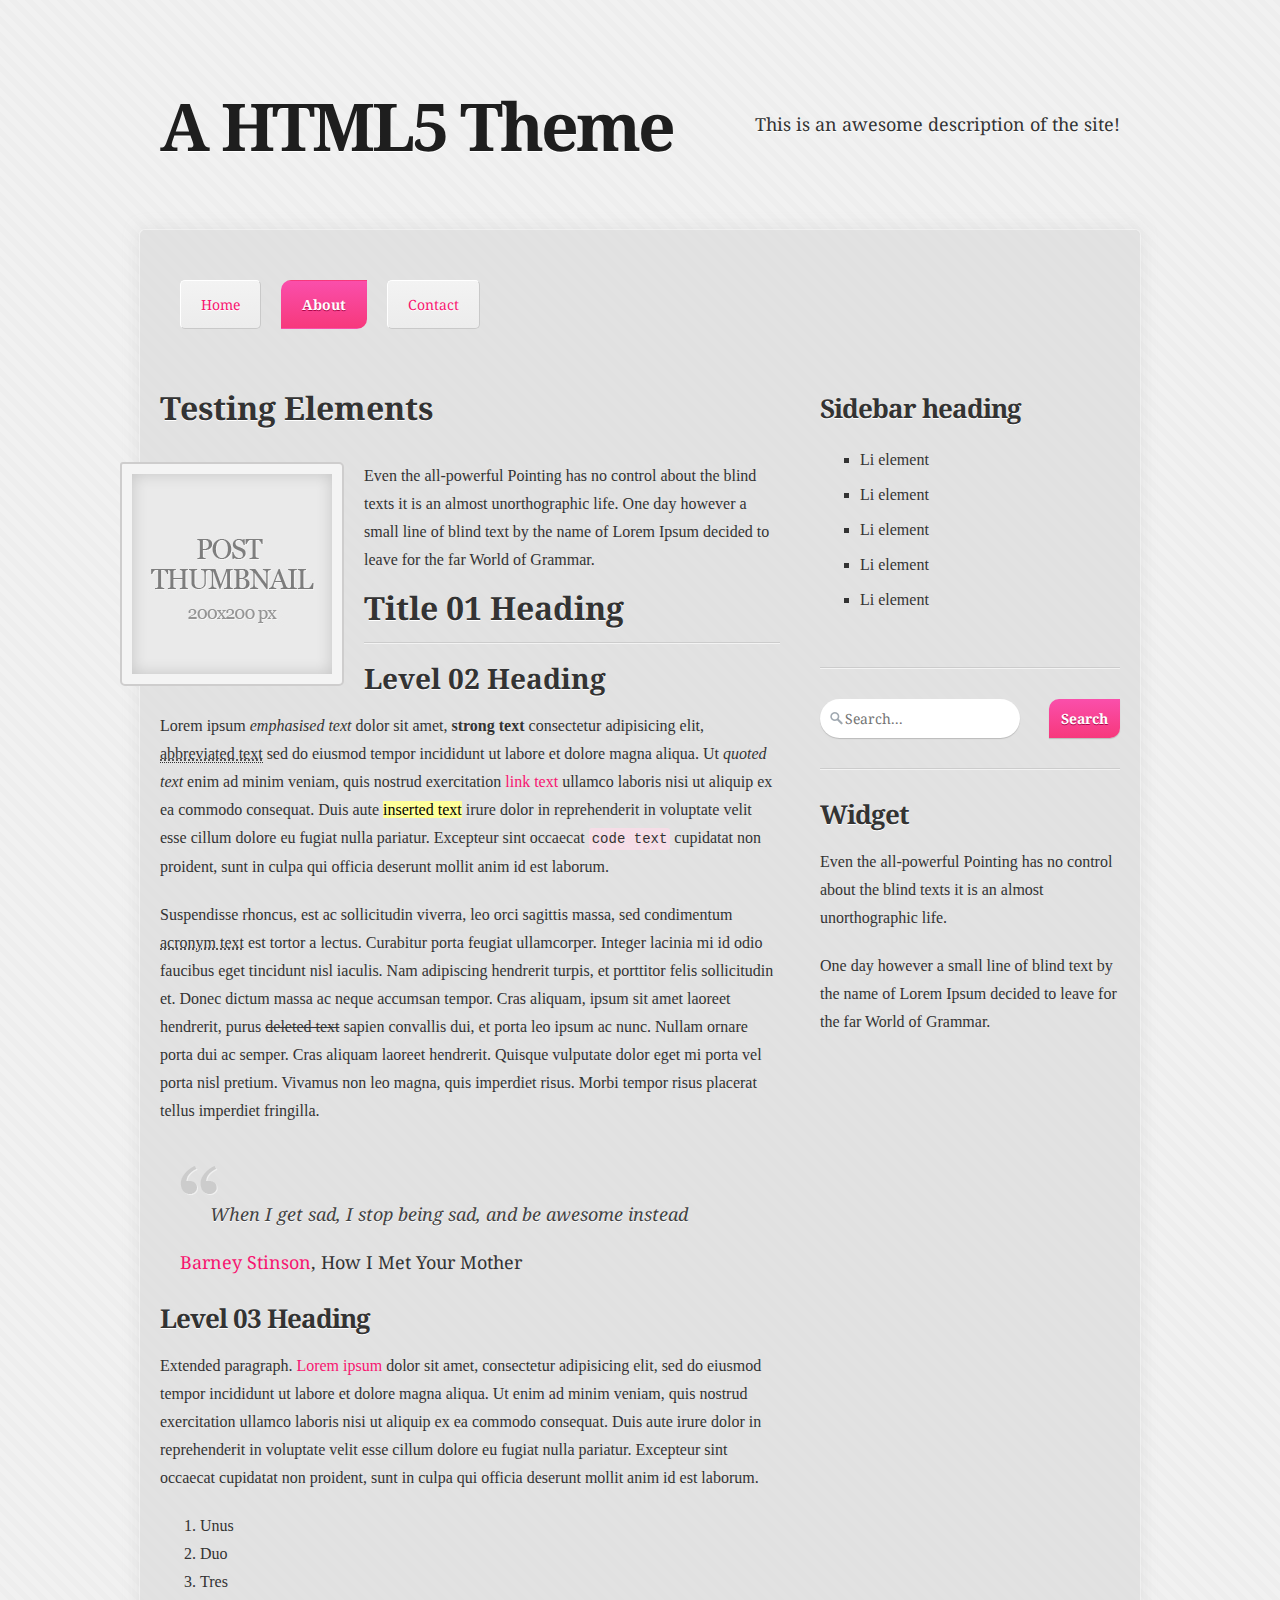
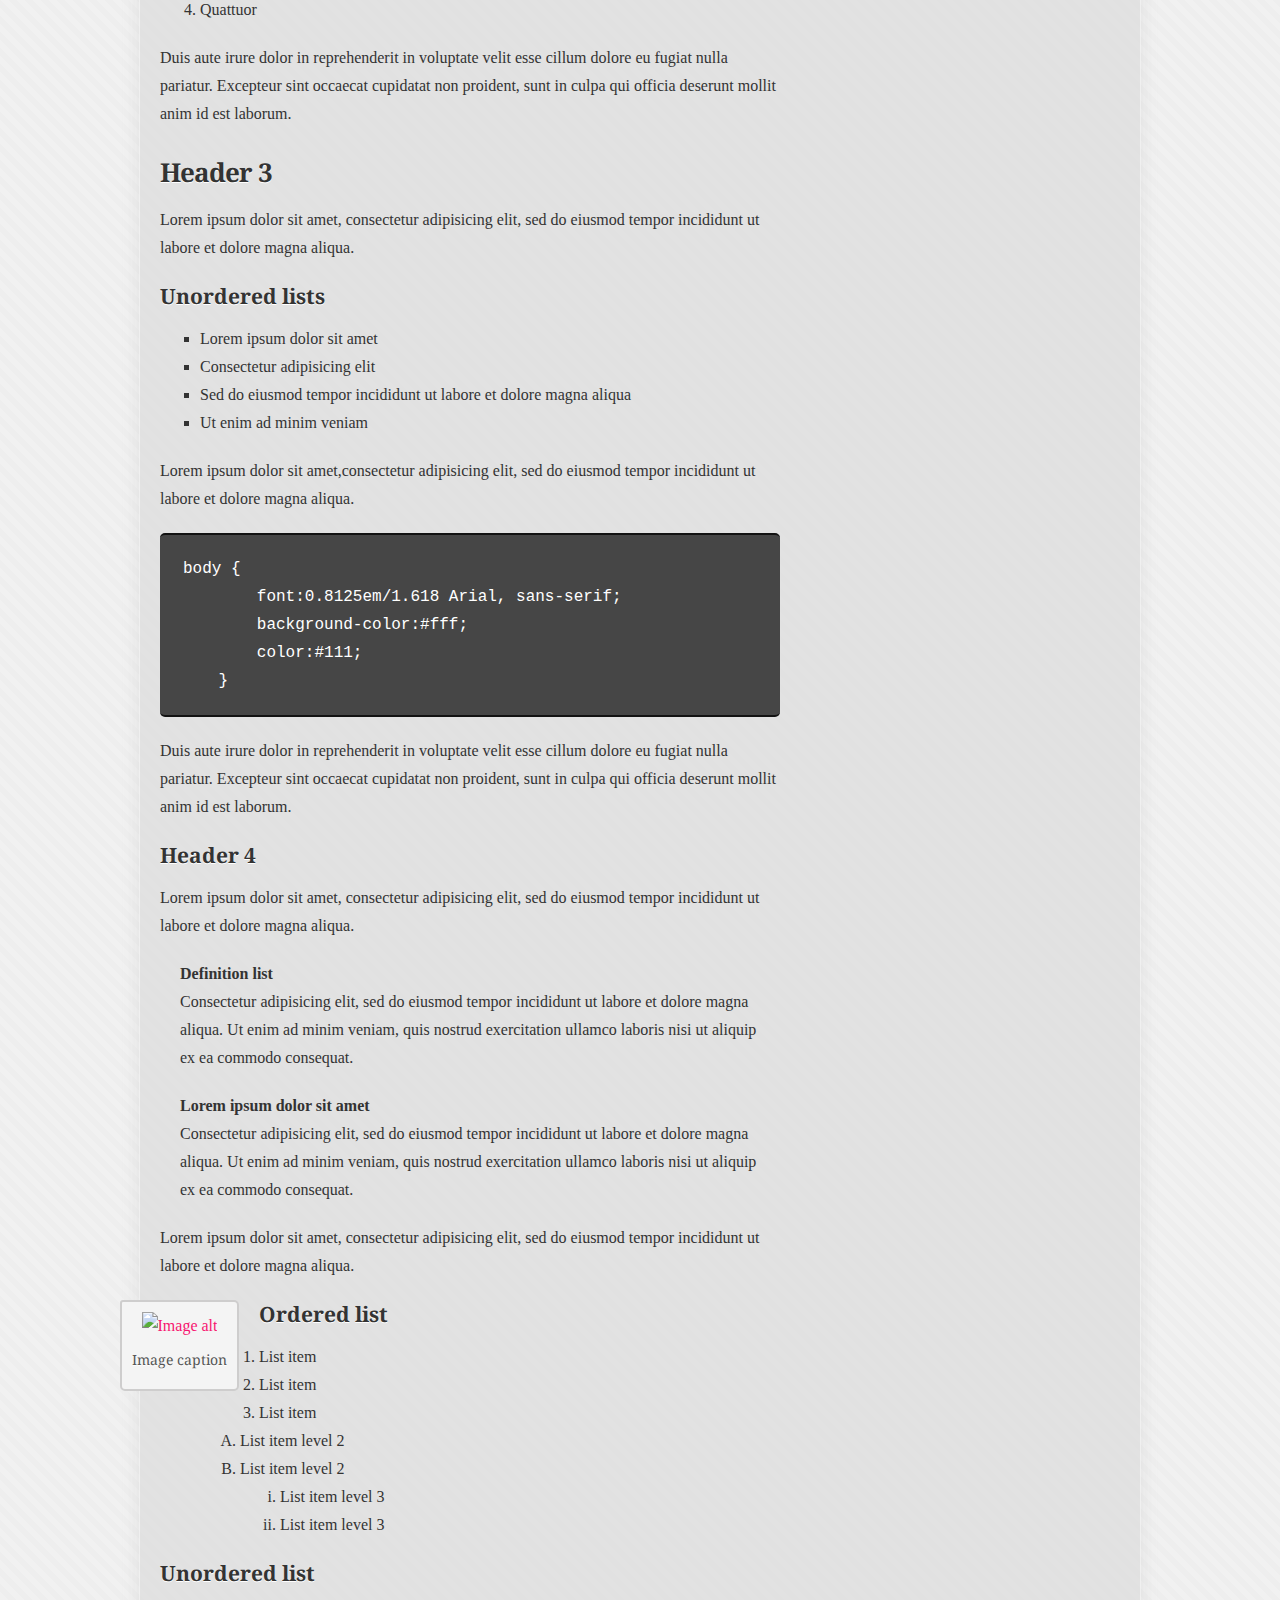
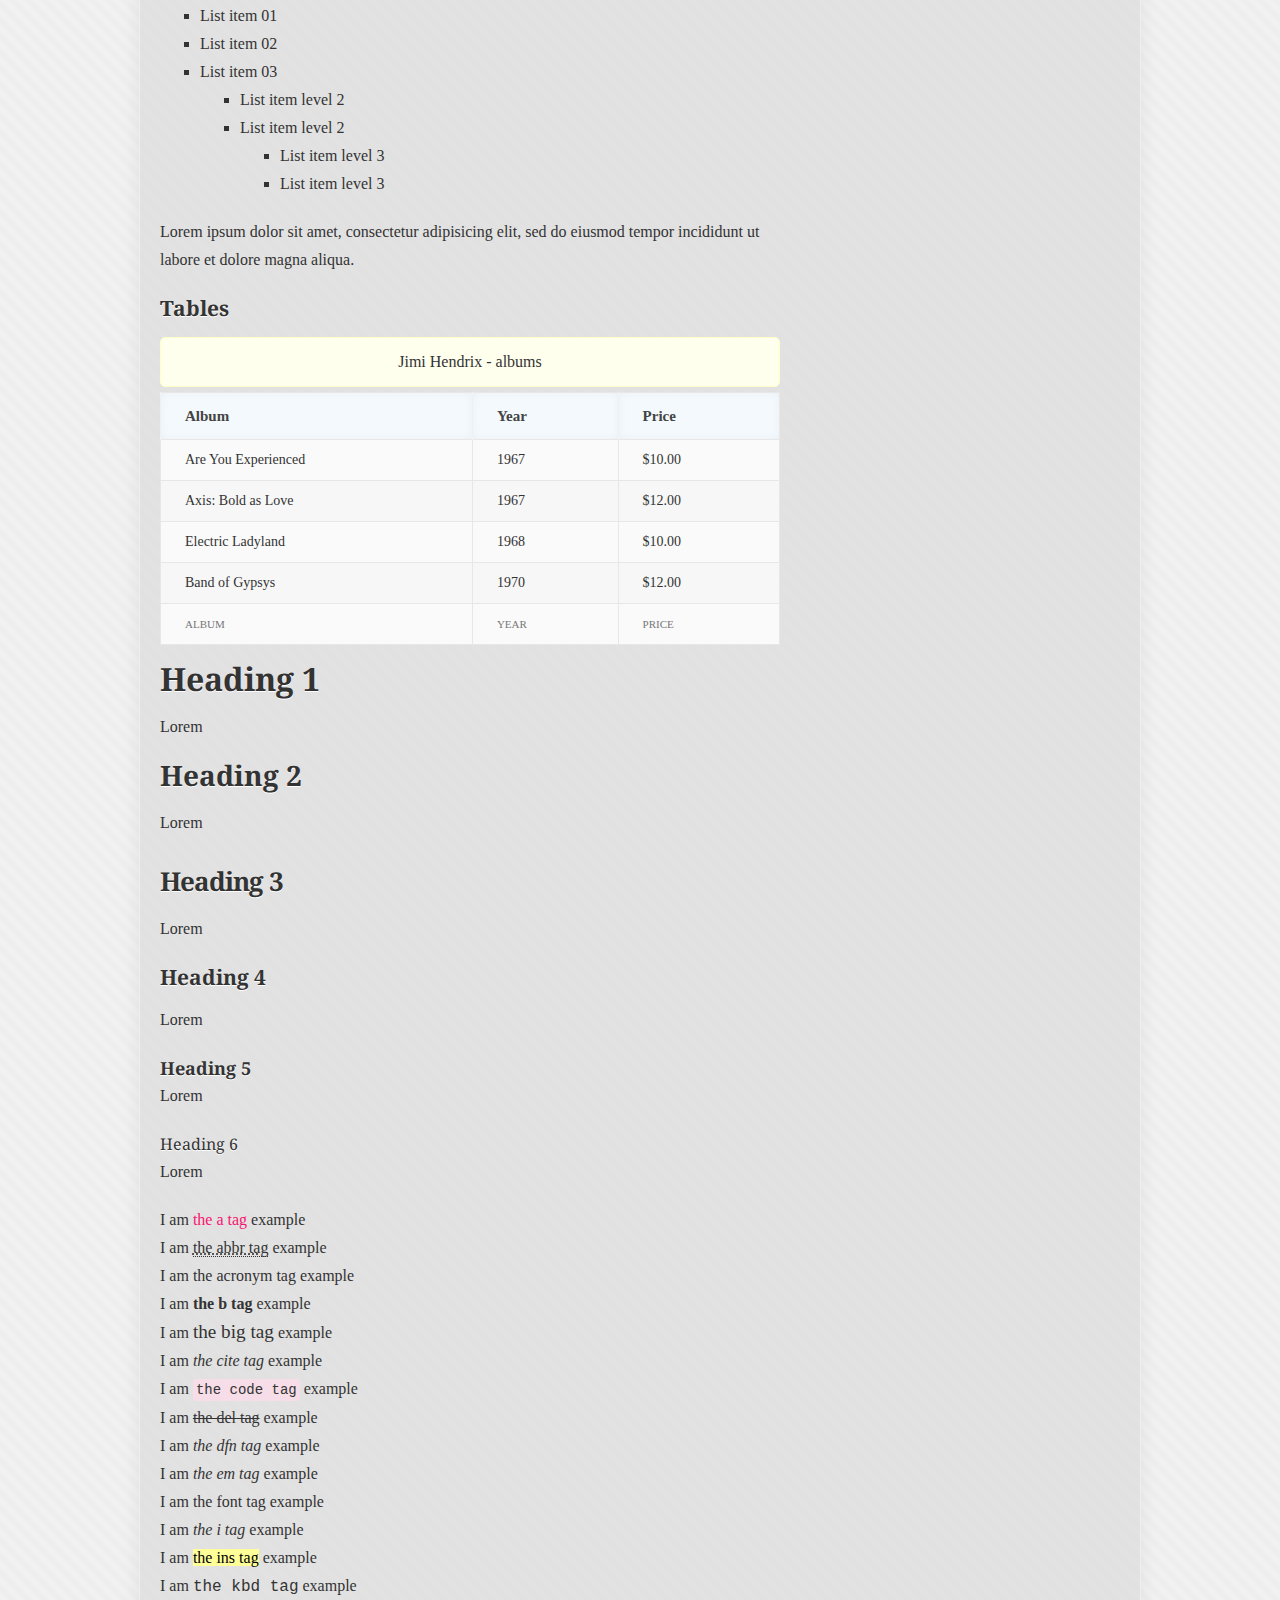
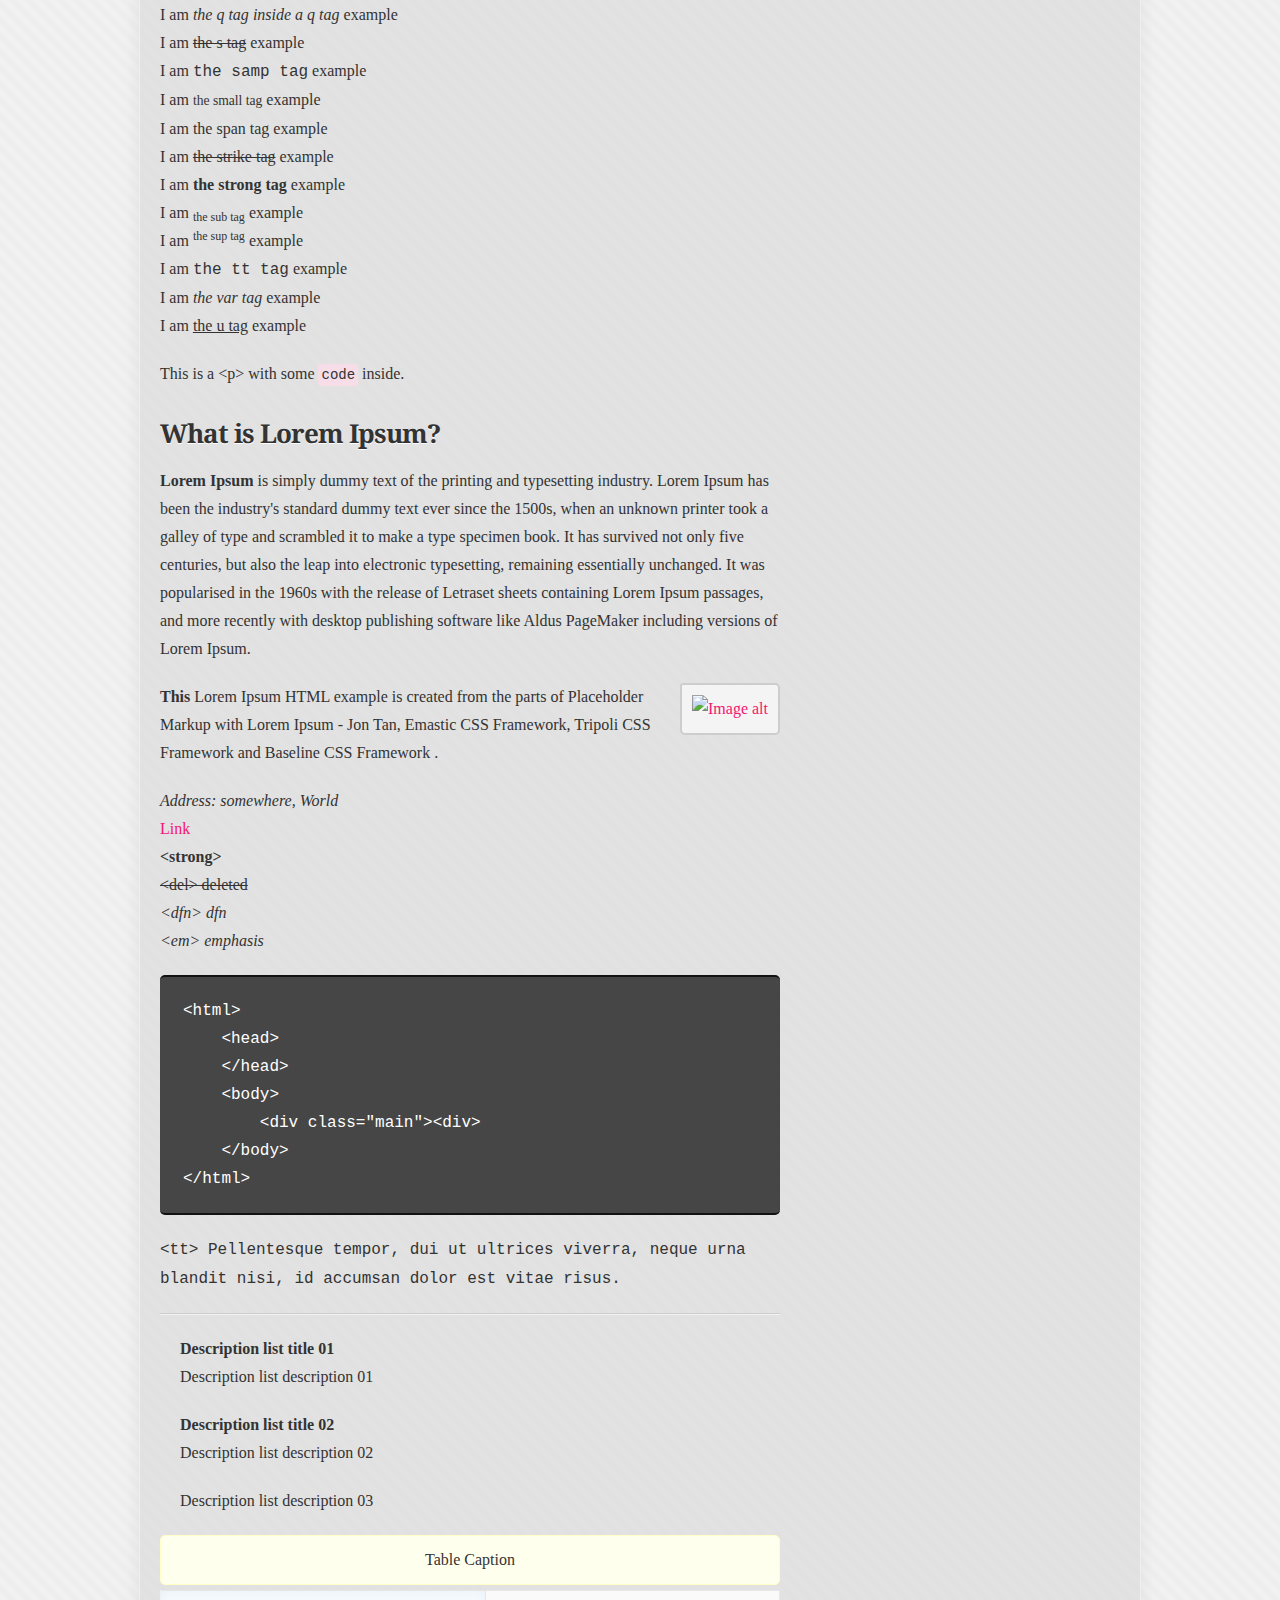
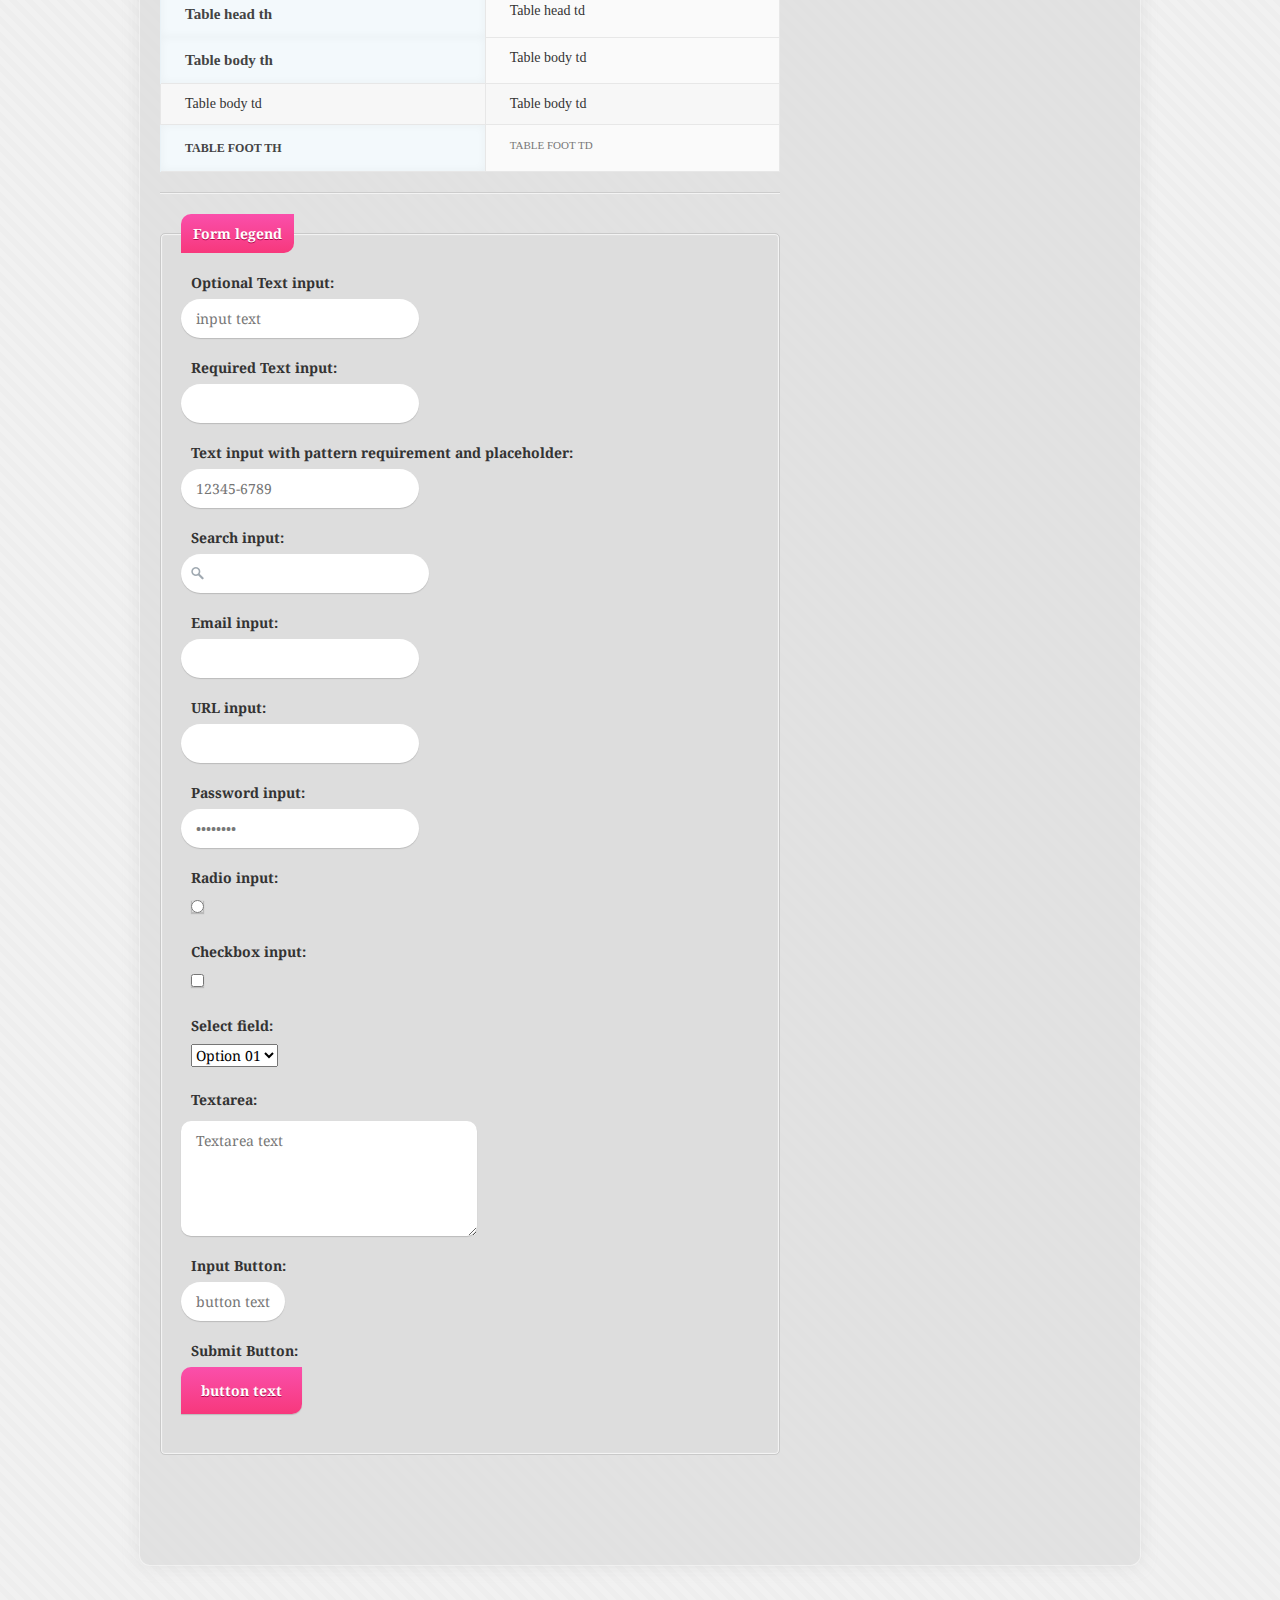
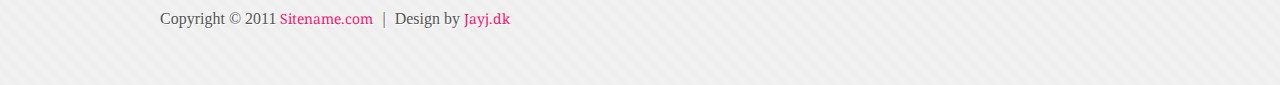
==== plonetheme/html5_hotpink/static/about.html @ 8f5b2c43 "adding actual theme and its configure.zcml registration" ====
<!doctype html>
<!--[if lt IE 7]> <html class="no-js ie6" lang="en"> <![endif]-->
<!--[if IE 7]>    <html class="no-js ie7" lang="en"> <![endif]-->
<!--[if IE 8]>    <html class="no-js ie8" lang="en"> <![endif]-->
<!--[if gt IE 8]><!--> <html class="no-js" lang="en"> <!--<![endif]-->
<head>

    <meta charset="utf-8" />

    <!-- Always force latest IE rendering engine (even in intranet) & Chrome Frame -->
    <meta http-equiv="X-UA-Compatible" content="IE=edge,chrome=1" />

    <title></title>

    <meta name="description" content="" />
    
     <!-- Mobile viewport optimized: j.mp/bplateviewport -->
 	<meta name="viewport" content="width=device-width, initial-scale=1.0" />
    
    <link href="style.css" rel="stylesheet" />
    <link href="http://fonts.googleapis.com/css?family=Droid+Serif:regular,bold" rel="stylesheet" /> <!-- Load Droid Serif from Google Fonts -->
    
    <!-- All JavaScript at the bottom, except for Modernizr and Respond.
    	Modernizr enables HTML5 elements & feature detects; Respond is a polyfill for min/max-width CSS3 Media Queries -->
    <script src="js/modernizr-1.7.min.js"></script>
    <script src="js/respond.min.js"></script>
</head>

<body>

<div id="wrapper">

    <header id="header" class="clearfix" role="banner">
    
        <hgroup>
            <h1 id="site-title"><a href="index.html">A HTML5 Theme</a></h1>
            <h2 id="site-description">This is an awesome description of the site!</h2>
        </hgroup>
    
    </header> <!-- #header -->

<div id="main" class="clearfix">
    
	<!-- Navigation -->
    <nav id="menu" class="clearfix" role="navigation">
        <ul> 
            <li><a href="index.html">Home</a></li>
            <li class="current">
                <a href="about.html">About</a>
                <ul>
                    <li><a href="#">Subpage</a></li>
                    <li><a href="#">Subpage 2</a></li>
                </ul>
            </li>
            <li><a href="contact.html">Contact</a></li>
        </ul>
    </nav> <!-- #nav -->
    
    <!-- Show a "Please Upgrade" box to both IE7 and IE6 users (Edit to IE 6 if you just want to show it to IE6 users) - jQuery will load the content from js/ie.html into the div -->
    
    <!--[if lte IE 7]>
        <div class="ie warning"></div>
    <![endif]-->
    
    <div id="content" role="main">
    
        <article class="post">
        
            <h1 class="entry-title">Testing Elements</h1>
            
            <figure>
                <a href="#"><img src="images/thumbnail.jpg" alt="Post thumbnail" class="thumbnail alignleft" /></a>
            </figure>
            
            
            <div class="entry-content">
                <p>
                	Even the all-powerful Pointing has no control about the blind texts it is an almost unorthographic life.
                	One day however a small line of blind text by the name of Lorem Ipsum decided to leave for the far World of Grammar. 
                </p>
                
                <h1>Title 01 Heading</h1>
                
                <hr />
                
                <h2>Level 02 Heading</h2>
                
                <p>
                	Lorem ipsum <em>emphasised text</em> dolor sit amet, <strong>strong text</strong> 
                    consectetur adipisicing elit, <abbr title="">abbreviated text</abbr> sed do eiusmod tempor 
                    incididunt ut labore et dolore magna aliqua. Ut 
                    <q>quoted text</q> enim ad minim veniam, quis nostrud exercitation <a href="/">link text</a> 
                    ullamco laboris nisi ut aliquip ex ea commodo consequat. Duis aute 
                    <ins>inserted text</ins> irure dolor in reprehenderit in voluptate velit esse cillum 
                    dolore eu fugiat nulla pariatur. Excepteur sint occaecat <code>code text</code> cupidatat 
                    non proident, sunt in culpa qui officia deserunt mollit anim id est laborum.
                </p>
                
                <p>
                	Suspendisse rhoncus, est ac sollicitudin viverra, leo orci sagittis massa, sed condimentum <acronym title="">acronym text</acronym> est tortor a lectus. Curabitur porta feugiat ullamcorper.
                    Integer lacinia mi id odio faucibus eget tincidunt nisl iaculis. Nam adipiscing hendrerit turpis, et porttitor felis sollicitudin et. Donec dictum massa ac neque accumsan tempor. 
                    Cras aliquam, ipsum sit amet laoreet hendrerit, purus <del>deleted text</del> sapien convallis dui, et porta leo ipsum ac nunc. 
                    Nullam ornare porta dui ac semper. Cras aliquam laoreet hendrerit. Quisque vulputate dolor eget mi porta vel porta nisl pretium. Vivamus non leo magna, quis imperdiet risus. 
                    Morbi tempor risus placerat tellus imperdiet fringilla. 
                </p>
                
                <blockquote>
                	<p>When I get sad, I stop being sad, and be awesome instead</p>
                </blockquote>
                
                <p><cite><a href="/">Barney Stinson</a></cite>, How I Met Your Mother</p>
                
                <h3>Level 03 Heading</h3>
                
                <p>Extended paragraph. <a href="">Lorem ipsum</a> dolor sit amet, consectetur adipisicing elit, sed do eiusmod 
                tempor incididunt ut labore et dolore magna aliqua. Ut enim ad minim veniam, quis nostrud 
                exercitation ullamco laboris nisi ut aliquip ex ea commodo consequat. Duis aute irure dolor in 
                reprehenderit in voluptate velit esse cillum dolore eu fugiat nulla pariatur. Excepteur sint 
                occaecat cupidatat non proident, sunt in culpa qui officia deserunt mollit anim id est laborum.</p>
                
                <ol>
                    <li>Unus</li>
                    <li>Duo</li>
                    <li>Tres</li>
                    <li>Quattuor</li>
                </ol>
                
                <p>Duis aute irure dolor in reprehenderit in voluptate velit esse cillum dolore eu fugiat nulla 
                pariatur. Excepteur sint occaecat cupidatat non proident, sunt in culpa qui officia deserunt mollit 
                anim id est laborum.</p>
                
                <h3>Header 3</h3>
                
                <p>Lorem ipsum dolor sit amet, consectetur adipisicing elit, sed do eiusmod tempor incididunt 
                ut labore et dolore magna aliqua.</p>
                
                <h4>Unordered lists</h4>
                
                <ul>
                    <li>Lorem ipsum dolor sit amet</li>
                    <li>Consectetur adipisicing elit</li>
                    <li>Sed do eiusmod tempor incididunt ut labore et dolore magna aliqua</li>
                    <li>Ut enim ad minim veniam</li>
                </ul>
                
                <p>Lorem ipsum dolor sit amet,consectetur adipisicing elit, sed do eiusmod tempor incididunt 
                ut labore et dolore magna aliqua.</p>
                
    <pre><code>body {
        font:0.8125em/1.618 Arial, sans-serif; 
        background-color:#fff;  
        color:#111;
    }</code></pre>
                
                <p>Duis aute irure dolor in reprehenderit in voluptate velit esse cillum dolore eu fugiat nulla 
                pariatur. Excepteur sint occaecat cupidatat non proident, sunt in culpa qui officia deserunt mollit 
                anim id est laborum.</p>
                
                <h4>Header 4</h4>
                
                <p>Lorem ipsum dolor sit amet, consectetur adipisicing elit, sed do eiusmod tempor incididunt 
                ut labore et dolore magna aliqua.</p>
                
                <dl>
                    <dt>Definition list</dt>
                    <dd>Consectetur adipisicing elit, sed do eiusmod tempor incididunt ut labore et dolore magna 
                    aliqua. Ut enim ad minim veniam, quis nostrud exercitation ullamco laboris nisi ut aliquip ex ea 
                    commodo consequat.</dd>
                    
                    <dt>Lorem ipsum dolor sit amet</dt>
                    <dd>Consectetur adipisicing elit, sed do eiusmod tempor incididunt ut labore et dolore magna 
                    aliqua. Ut enim ad minim veniam, quis nostrud exercitation ullamco laboris nisi ut aliquip ex ea 
                    commodo consequat.</dd> 
                </dl>
                
                <p>Lorem ipsum dolor sit amet, consectetur adipisicing elit, sed do eiusmod tempor incididunt 
                ut labore et dolore magna aliqua.</p>
                
                <figure>
                    <a href="http://i.imgur.com/I7DSo.jpg" title="Full size">
                    	<img src="http://i.imgur.com/I7DSo.jpg" alt="Image alt" width="635" />  
                    </a>
                    <figcaption>Image caption</figcaption>
                </figure>
                
                <h4>Ordered list</h4>
                
                <ol>
                    <li>List item</li>
                    <li>List item</li>
                    <li>List item
                      <ol>
                          <li>List item level 2</li>
                          <li>List item level 2
                            <ol>
                                <li>List item level 3</li>
                                <li>List item level 3</li>
                            </ol>
                          </li>
                      </ol>
                    </li>
                </ol>  
                         
                <h4>Unordered list</h4>
                
                <ul>
                    <li>List item 01</li>
                    <li>List item 02</li>
                    <li>List item 03
                        <ul>
                            <li>List item level 2</li>
                            <li>List item level 2
                                <ul>
                                    <li>List item level 3</li>
                                    <li>List item level 3</li>
                                </ul>
                            </li>
                        </ul>
                    </li>
                </ul>
                
                <p>Lorem ipsum dolor sit amet, consectetur adipisicing elit, sed do eiusmod tempor incididunt 
                ut labore et dolore magna aliqua.</p>
                
                <h4>Tables</h4>
                
                <table summary="Jimi Hendrix albums">
                    
                    <caption>Jimi Hendrix - albums</caption>
                    
                    <thead>
                        <tr>
                            <th>Album</th>
                            <th>Year</th>
                            <th>Price</th>
                        </tr>
                    </thead>
                    
                    <tfoot>
                        <tr>
                        	<td>Album</td>
                            <td>Year</td>
                            <td>Price</td>
                        </tr>
                    </tfoot>
                    
                    <tbody>
                        <tr>
                            <td>Are You Experienced</td>
                            <td>1967</td>
                            <td>$10.00</td>
                        </tr>
                        
                        <tr>
                            <td>Axis: Bold as Love</td>
                            <td>1967</td>
                            <td>$12.00</td>
                        </tr>
                        
                        <tr>
                            <td>Electric Ladyland</td>
                            <td>1968</td>
                            <td>$10.00</td>
                        </tr>
                        
                        <tr>
                            <td>Band of Gypsys</td>
                            <td>1970</td>
                            <td>$12.00</td>
                        </tr>
                    </tbody>
                </table>
                
                <h1>Heading 1</h1>
                <p>Lorem</p>
                
                <h2>Heading 2</h2>
                <p>Lorem</p>
                
                <h3>Heading 3</h3>
                <p>Lorem</p>
                
                <h4>Heading 4</h4>
                <p>Lorem</p>
                
                <h5>Heading 5</h5>
                <p>Lorem</p>
                
                <h6>Heading 6</h6>
                <p>Lorem</p>
                
                <p>
                    I am <a href="http://devkick.com/lab/tripoli/sample.php?abc123">the a tag</a> example<br>
                    
                    I am <abbr title="test">the abbr tag</abbr> example<br>
                    
                    I am <acronym>the acronym tag</acronym> example<br>
                    I am <b>the b tag</b> example<br>
                    I am <big>the big tag</big> example<br>
                    
                    I am <cite>the cite tag</cite> example<br>
                    
                    I am <code>the code tag</code> example<br>
                    I am <del>the del tag</del> example<br>
                    I am <dfn>the dfn tag</dfn> example<br>
                    
                    I am <em>the em tag</em> example<br>
                    
                    I am <font face="verdana">the font tag</font> example<br>
                    I am <i>the i tag</i> example<br>
                    I am <ins>the ins tag</ins> example<br>
                    
                    I am <kbd>the kbd tag</kbd> example<br>
                    
                    I am <q>the q tag <q>inside</q> a q tag</q> example<br>
                    I am <s>the s tag</s> example<br>
                    I am <samp>the samp tag</samp> example<br>
                    
                    I am <small>the small tag</small> example<br>
                    I am <span>the span tag</span> example<br>
                    I am <strike>the strike tag</strike> example<br>
                    I am <strong>the strong tag</strong> example<br>
                    
                    I am <sub>the sub tag</sub> example<br>
                    I am <sup>the sup tag</sup> example<br>
                    I am <tt>the tt tag</tt> example<br>
                    I am <var>the var tag</var> example<br>
                    
                    I am <u>the u tag</u> example
                </p>
                
                <p>This is a &lt;p&gt; with some <code>code</code> inside.</p>
                
                <h3>What is Lorem Ipsum?</h3>
                
                <p><b>Lorem Ipsum</b> is simply dummy text of the printing and typesetting industry. Lorem Ipsum has been the industry's standard dummy text ever since the 1500s, when an unknown printer took a galley of type and scrambled it to make a type specimen book. It has survived not only five centuries, but also the leap into electronic typesetting, remaining essentially unchanged. It was popularised in the 1960s with the release of Letraset sheets containing Lorem Ipsum passages, and more recently with desktop publishing software like Aldus PageMaker including versions of Lorem Ipsum.</p>
                
                <figure class="alignright">
                    <a href="http://i.imgur.com/I7DSo.jpg" title="Full size">
                    	<img src="http://i.imgur.com/I7DSo.jpg" alt="Image alt" width="250" />  
                    </a>
                </figure>
                
                <p><strong>This</strong> Lorem Ipsum HTML example is created from the parts of Placeholder Markup with Lorem Ipsum - Jon Tan,
                Emastic CSS Framework,
                Tripoli CSS Framework and 
                Baseline CSS Framework .</p>
                
                <address>Address: somewhere, World</address>
                
                <p>
                    <a href="#">Link</a><br>
                    <strong>&lt;strong&gt;</strong><br>
                    <del>&lt;del&gt; deleted</del><br>
                    <dfn>&lt;dfn&gt; dfn</dfn><br>
                    <em>&lt;em&gt; emphasis</em>
                </p>
                
<pre>
<code>&lt;html&gt;</code>
    <code>&lt;head&gt;</code>
    <code>&lt;/head&gt;</code>
    <code>&lt;body&gt;</code>
    	<code>&lt;div class="main"&gt;&lt;div&gt;</code>
    <code>&lt;/body&gt;</code>
<code>&lt;/html&gt; </code>
</pre>
                
                <tt>&lt;tt&gt;
                Pellentesque tempor, dui ut ultrices viverra, neque urna blandit nisi, id accumsan dolor est vitae risus.
                </tt>
                
                <hr>
                
                <!-- this following markup from http://bluetrip.org/ -->
                <dl>
                    <dt>Description list title 01</dt>
                    <dd>Description list description 01</dd>
                    
                    <dt>Description list title 02</dt>
                    <dd>Description list description 02</dd>
                    <dd>Description list description 03</dd>
                </dl>
                
                <table>
                    <caption>Table Caption</caption>
                    <thead>
                        <tr>
                            <th>Table head th</th>
                            <td>Table head td</td>
                        </tr>
                    </thead>
                    
                    <tfoot>
                    <tr>
                    <th>Table foot th</th>
                    <td>Table foot td</td>
                    </tr>
                    </tfoot>
                    
                    <tbody>
                        <tr>
                            <th>Table body th</th>
                            <td>Table body td</td>
                        </tr>
                        
                        <tr>
                            <td>Table body td</td>
                            <td>Table body td</td>
                        </tr>
                    </tbody>
                </table>
                
                <hr />
                
                <form action="#">
                    <fieldset>
                    <legend>Form legend</legend>
                        <p><label for="f1">Optional Text input:</label><input type="text" id="f1" value="input text" /></p>
                        <p><label for="rt1">Required Text input:</label><input type="text" id="rt1" required /></p>
                        <p><label for="twp1">Text input with pattern requirement and placeholder:</label><input type="text" pattern="\d{5}(-\d{4})?" id="twp1" title="a US Zip code, with or without the +4 extension" placeholder="12345-6789"/></p>
                        <p><label for="s1">Search input:</label><input type="search" id="s1" /></p>
                        <p><label for="e1">Email input:</label><input type="email" id="e1" /></p>
                        <p><label for="u1">URL input:</label><input type="url" id="u1" /></p>
                        <p><label for="pw">Password input:</label><input type="password" id="pw" value="password" /></p>
                        <p><label for="f2">Radio input:</label><input type="radio" id="f2" /></p>
                        <p><label for="f3">Checkbox input:</label><input type="checkbox" id="f3" /></p>
                        <p><label for="f4">Select field:</label><select id="f4"><option>Option 01</option><option>Option 02</option></select></p>
                        <p><label for="f5">Textarea:</label><textarea id="f5" cols="30" rows="5" >Textarea text</textarea></p>
                        <p><label for="f6">Input Button:</label> <input type="button" id="f6" value="button text" /></p>
                        <p><label for="f7">Submit Button:</label> <input type="submit" id="f7" value="button text" /></p>
                    </fieldset>
                </form>
      
            </div> <!-- .entry-content -->
            
            <div class="clear"></div>  
        
        </article> <!-- .post -->
    
	</div> <!-- #content -->

    <aside id="sidebar" role="complementary">
    
        <aside class="widget">
            <h3>Sidebar heading</h3>
            
            <ul>
                <li><a href="#">Li element</a></li>
                <li><a href="#">Li element</a></li>
                <li><a href="#">Li element</a></li>
                <li><a href="#">Li element</a></li>
                <li><a href="#">Li element</a></li>
            </ul>
        </aside> <!-- .widget -->
        
        <aside class="widget">
            <!-- Non working search -->
            <form action="#" class="searchform">
                <input type="search" results="10" placeholder="Search..." />
                <input type="submit" value="Search" />
            </form> <!-- .searchform -->
        </aside> <!-- .widget -->
        
        <aside class="widget">
            <h3>Widget</h3>
            
            <p>
                Even the all-powerful Pointing has no control about the blind texts it is an almost unorthographic life.
            </p>
            <p>
                One day however a small line of blind text by the name of Lorem Ipsum decided to leave for the far World of Grammar. 
            </p>
        </aside> <!-- .widget -->
    
    </aside> <!-- #sidebar -->

</div> <!-- #main -->
    
    <footer id="footer">
        <!-- You're free to remove the credit link to Jayj.dk in the footer, but please, please leave it there :) -->
        <p>
            Copyright &copy; 2011 <a href="#">Sitename.com</a>
            <span class="sep">|</span>
            Design by <a href="http://jayj.dk" title="Design by Jayj.dk">Jayj.dk</a>
        </p>
    </footer> <!-- #footer -->
    
    <div class="clear"></div>

</div> <!-- #wrapper -->

	<!-- JavaScript at the bottom for fast page loading -->
	<script src="http://ajax.googleapis.com/ajax/libs/jquery/1.6/jquery.min.js"></script>
    <script src="js/script.js"></script>

</body>
</html>
---- plonetheme/html5_hotpink/static/style.css ----
/**
 * HTML5 And CSS3 Theme version 2.0
 * By Jayj.dk 
 * Download for free at http://jayj.dk/a-free-html5-and-css3-theme/
 
	Released under New BSD License
	http://www.opensource.org/licenses/bsd-license.php
	 
	Copyright (c) 2009-2011, Jayj.dk
	All rights reserved.
	
	Redistribution and use in source and binary forms, with or without modification,
	are permitted provided that the following conditions are met:
	
		* Redistributions of source code must retain the above copyright notice,
		  this list of conditions and the following disclaimer.
	
		* Redistributions in binary form must reproduce the above copyright notice,
		  this list of conditions and the following disclaimer in the documentation
		  and/or other materials provided with the distribution.
	
		* Neither the name of Jayj.dk nor the names of its
		  contributors may be used to endorse or promote products derived from this
		  software without specific prior written permission.
	
	THIS SOFTWARE IS PROVIDED BY THE COPYRIGHT HOLDERS AND CONTRIBUTORS "AS IS" AND
	ANY EXPRESS OR IMPLIED WARRANTIES, INCLUDING, BUT NOT LIMITED TO, THE IMPLIED
	WARRANTIES OF MERCHANTABILITY AND FITNESS FOR A PARTICULAR PURPOSE ARE
	DISCLAIMED. IN NO EVENT SHALL THE COPYRIGHT OWNER OR CONTRIBUTORS BE LIABLE FOR
	ANY DIRECT, INDIRECT, INCIDENTAL, SPECIAL, EXEMPLARY, OR CONSEQUENTIAL DAMAGES
	(INCLUDING, BUT NOT LIMITED TO, PROCUREMENT OF SUBSTITUTE GOODS OR SERVICES;
	LOSS OF USE, DATA, OR PROFITS; OR BUSINESS INTERRUPTION) HOWEVER CAUSED AND ON
	ANY THEORY OF LIABILITY, WHETHER IN CONTRACT, STRICT LIABILITY, OR TORT
	(INCLUDING NEGLIGENCE OR OTHERWISE) ARISING IN ANY WAY OUT OF THE USE OF THIS
	SOFTWARE, EVEN IF ADVISED OF THE POSSIBILITY OF SUCH DAMAGE.
*/

/* Reset.css */
html, body, div, span, object, iframe,
h1, h2, h3, h4, h5, h6, p, blockquote, pre,
abbr, address, cite, code, del, dfn, em, img, ins, kbd, q, samp,
small, strong, sub, sup, var, b, i, dl, dt, dd, ol, ul, li,
fieldset, form, label, legend, table, caption, tbody, tfoot, thead, tr, th, td,
article, aside, canvas, details, figcaption, figure,
footer, header, hgroup, menu, nav, section, summary,
time, mark, audio, video {
  margin: 0;
  padding: 0;
  border: 0;
  font-size: 100%;
  vertical-align: baseline;
}
article, aside, details, figcaption, figure,
footer, header, hgroup, menu, nav, section {
  display: block;
}
blockquote, q { quotes: none; }
blockquote:before, blockquote:after,
q:before, q:after { content: ""; content: none; }
.clearfix:before, .clearfix:after { content: ""; display: table; }
.clearfix:after { clear: both; }
.clearfix { zoom: 1; }
/* End reset */


/**
 * Styles start here
 */
 
body { 
	color: #333;
	font: 16px/28px Georgia, 'Times New Roman', Times, serif;
	
	/* CSS3 gradient background pattern @credits http://leaverou.me/demos/css3-patterns.html */
	background-color: #eee; /* Change this to change both stribe colors */
	
	background-image: -webkit-gradient(linear, 0 100%, 100% 0,
							color-stop(.25, rgba(255, 255, 255, .2)), color-stop(.25, transparent),
							color-stop(.5, transparent), color-stop(.5, rgba(255, 255, 255, .2)),
							color-stop(.75, rgba(255, 255, 255, .2)), color-stop(.75, transparent),
							to(transparent)); /* Old webkit syntax */
	background-image: -webkit-linear-gradient(45deg, rgba(255, 255, 255, .2) 25%, transparent 25%,
							transparent 50%, rgba(255, 255, 255, .2) 50%, rgba(255, 255, 255, .2) 75%,
							transparent 75%, transparent); /* New webkit syntax */					
	background-image: -moz-linear-gradient(45deg, rgba(255, 255, 255, .2) 25%, transparent 25%,
							transparent 50%, rgba(255, 255, 255, .2) 50%, rgba(255, 255, 255, .2) 75%,
							transparent 75%, transparent); /* Firefox */
	background-image: -o-linear-gradient(45deg, rgba(255, 255, 255, .2) 25%, transparent 25%,
							transparent 50%, rgba(255, 255, 255, .2) 50%, rgba(255, 255, 255, .2) 75%,
							transparent 75%, transparent); /* Opera */
	background-image: linear-gradient(45deg, rgba(255, 255, 255, .2) 25%, transparent 25%,
							transparent 50%, rgba(255, 255, 255, .2) 50%, rgba(255, 255, 255, .2) 75%,
							transparent 75%, transparent); /* WC3 */
	background-size: 16px 16px;
}

	/* Browsers who don't support gradients */
	.no-cssgradients body {
		background-image: url(images/bg.png);
		background-repeat: repeat;
		background-attachment: fixed;
	}

/* Always force a scrollbar in non-IE 
	Remove iOS text size adjust without disabling user zoom: www.456bereastreet.com/archive/201012/controlling_text_size_in_safari_for_ios_without_disabling_user_zoom/ */
html { overflow-y: scroll; -webkit-text-size-adjust: 100%; -ms-text-size-adjust: 100%; }

#wrapper {
	width: 1000px;
	margin: 0 auto;
}

/**
 * Typography and default HTML elements
 */

a {
	color: #F71570;
	text-decoration: none;
	-webkit-transition: all 100ms linear;
	/*-moz-transition: all 100ms linear;*/
	transition: all 100ms linear;
}

a:hover {
	color: #AC0649;
	text-shadow: 0 1px 0 #fff;
}

a:active { outline: none; }

p, dl, hr, h1, h2, h3,
ol, ul, dd, pre, table, fieldset {
	margin-bottom: 20px;
}

/* Headings */
h1, h2, h3, h4, h5, h6 {
	font-family: 'Droid Serif', sans-serif;
	text-shadow: 0 1px 0 #fff;
}

h1 {
	font-size: 32px;
}

h2 {
	font-size: 28px;
}

h3 {
	font-size: 26px;
	letter-spacing: -1px;
}

.post h3 {
	margin: 30px 0 20px;
}

h4 {
	font-size: 21px;
	margin-bottom: 15px;
}

h5 {
	font-size: 18px;
}

h6 {
	font-weight: normal;
	font-size: 16px;
}

/* Lists */
ol, ul {
	margin-left: 40px;	
}

ol {
	list-style: decimal;
}

ul {
	list-style: square;
}

ol ol {
	list-style: upper-alpha;
}
ol ol ol {
	list-style: lower-roman;
}
ol ol ol ol {
	list-style: lower-alpha;
}

ul ul, ol ol, ul ol, ol ul {
	margin-bottom: 0;
}

dl {
	margin: 0 20px;
}

dt {
	font-weight: bold;
}

	/* Remove margins for navigation lists */
	nav ul, nav li { margin: 0; list-style: none; list-style-image: none; }

/* Code */
pre, code, kbd, samp { font-family: monospace, sans-serif; }

pre {
	background: #464646;
	border: solid #121212;
	border-width: 2px 0 2px 0;
	border-radius: 5px;
	color: #fff;
	padding: 20px;
	white-space: pre; white-space: pre-wrap; word-wrap: break-word;
	/*position: relative;*/
	/*text-shadow: 0px 1px 0px #333;*/
	
}

	/* This is removed for now because of a strange Chrome bug with text-shadow and position: relative; */
	/* Usage: <pre rel="CSS">...</pre>, <pre rel="PHP">...</pre> */
	/*pre:after {
		content: attr(rel);
		color: #F83D87;
		font: bold 16px 'Droid Serif', Georgia, serif;
		position: absolute;
		bottom: 10px; right: 15px;
	}*/

code {
	background: #f6dde7;
	font-size: 14px;
	padding: 3px;
	border-radius: 3px;
}

pre code {
	background: none;
	font-size: 16px;
}

/* Quotes */
blockquote {
	background: url(images/quote.png) no-repeat left top;
	color: #424242;
	font: italic 18px/32px 'Droid Serif', Georgia, serif;
	padding: 33px 30px 0;
	margin: 40px 20px 20px;
	text-shadow: 0 1px 0 #fff;
}

blockquote p { margin: 0; }

q { font-style: italic; }

	/* Cite after <blockquote> */
	blockquote + p {
		margin-left: 20px;	
	}
	
	blockquote + p,
	blockquote + cite,
	blockquote + p cite {
		font: 18px Garamond, 'Droid Serif', Georgia, serif;
	}
	
/* Tables */
table {
	border: 1px solid #e7e7e7;
	border-collapse: collapse; border-spacing: 0;
	font-size: 14px;
	width: 100%;
	text-align: left;
}

	/* th */
	tr th,
	thead th {
		background: #f3f9fc;
		border-left: 1px solid #e9f2f7;
		color: #444;
		font-size: 15px;
		font-weight: bold;
		padding: 9px 24px;
		-webkit-box-shadow: inset 0 0 10px rgba(0, 0, 0, .04);
		-moz-box-shadow: inset 0 0 10px rgba(0, 0, 0, .04);
		box-shadow: inset 0 0 10px rgba(0, 0, 0, .04);
	}

	/* td */
	tr td {
		background: #fafafa;
		border: 1px solid #e7e7e7;
		padding: 6px 24px;
	}
	
	td { vertical-align: top; }
	
	tr:nth-child(2n) td {
		background: #f7f7f7;
	}
	
	tr:hover td {
		background: #fff;
	}
	
	td, td img { vertical-align: top; }
	
	/* tfoot */
	tfoot td {
		color: #777;
		font-size: 11px;
		text-transform: uppercase;	
	}
	
	tfoot th {
		color: #444;
		font-size: 12px;
		text-transform: uppercase;	
	}

	/* Table caption */
	table caption {
		background: #ffffee;
		border: 1px solid #ffffc6;
		font-size: 16px;
		margin-bottom: 5px;
		padding: 10px;
		border-radius: 5px;
	}

/* Other elements */
sub, sup { font-size: 75%; line-height: 0; position: relative; }
sup { top: -0.5em; }
sub { bottom: -0.25em; }

small { font-size: 85%; }
b, strong, th { font-weight: bold; }

ins { background-color: #ff9; color: #000; text-decoration: none; }
mark { background-color: #ff9; color: #000; font-style: italic; font-weight: bold; }
del { text-decoration: line-through; }
abbr[title], dfn[title] { border-bottom: 1px dotted; cursor: help; }

hr {
	display: block;
	height: 0px;
	border: 0;
	border-top: 1px solid #ccc;
	border-bottom: 1px solid rgba(255, 255, 255, 0.6);
	margin: 20px 0;
	padding: 0;
}

/* These selection declarations have to be separate
   Also: hot pink! */
::-moz-selection{ background: #FF5E99; color: #fff; text-shadow: none; }
::selection { background: #FF5E99; color: #fff; text-shadow: none; }

/**
 * Header
 */

#header {
	padding: 60px 20px 60px;
}

#site-title a {
	color: #1e1e1e;
	font: bold 66px 'Droid Serif', sans-serif;
	float: left;
	letter-spacing: -3px;
	text-shadow: 0 1px 0 #fff;
	-webkit-transition: all 200ms linear;
	-moz-transition: all 200ms linear;
	transition: all 200ms linear;
	
	/* Gain the benefits from GPU acceleration */
	-webkit-transform: translateZ(0);
	/*-moz-transform: translateZ(0);*/
	transform: translateZ(0);
}

#site-title a:hover {
	background: none;
	text-shadow: 0 1px 0 #fff;
	
	/* Scale the site title on hover */
	-webkit-transform: scale(1.1) translateZ(0);
	/*-moz-transform: scale(1.1) translateZ(0);*/
	transform: scale(1.1) translateZ(0);
}

#site-description {
	font: normal 18px 'Droid Serif', sans-serif;
	float: right;
	padding-top: 32px;
}

/**
 * Content
 */
 
#main { 
	background: rgba(204, 204, 204, .4);
	border-radius: 5px 5px 10px 10px;
	width: 960px;
	padding: 50px 20px 50px 20px;
	-webkit-box-shadow: 0px 0px 0px 1px rgba(255, 255, 255, 0.4), 0px 0px 15px rgba(204, 204, 204, 0.5);
	-moz-box-shadow: 0px 0px 0px 1px rgba(255, 255, 255, 0.4), 0px 0px 15px rgba(204, 204, 204, 0.5);
	box-shadow: 0px 0px 0px 1px rgba(255, 255, 255, 0.4), 0px 0px 15px rgba(204, 204, 204, 0.5);
}

	/* No support for rgba */
	.no-rgba #main {
		background: url(images/content_bg.png) repeat;
	}

#content {
	float: left;
	width: 620px;
}

#sidebar {
	float: right;
	width: 300px;
}

/**
 * Navigation
 */
 
#menu {
	margin: 0 0 60px 20px;
}

#menu ul {
	list-style: none;
}

#menu li {
	float: left;
	margin: 0 20px 0 0;
	position: relative;
}

#menu a {
	background: #f3f3f3; /* Fallback */
	background: -moz-linear-gradient(top, #f3f3f3 0%, #ececec 100%); /* FF 3.6+ */
	background: -webkit-gradient(linear, left top, left bottom, color-stop(0%,#f3f3f3), color-stop(100%,#ececec)); /* Chrome, Safari 4+ */
	background: -webkit-linear-gradient(top, #f3f3f3 0%,#ececec 100%); /* Chrome 10+, Safari 5.1+ */
	background: -o-linear-gradient(top, #f3f3f3 0%,#ececec 100%); /* Opera 11.10+ */
	background: -ms-linear-gradient(top, #f3f3f3 0%,#ececec 100%); /* IE10+ */
	background: linear-gradient(top, #f3f3f3 0%,#ececec 100%); /* W3C */
	
	border: 1px solid;
	border-color: #fff #c9c9c9 #c9c9c9 #fff;
	border-radius: 5px;
	display: block;
	font: 14px 'Droid Serif', sans-serif;
	padding: 14px 20px;
	margin-bottom: 5px;
	text-shadow: 0 1px 0 #fff;
}

#menu a:active {
	-webkit-box-shadow: inset 1px 1px 5px #ccc;
	-moz-box-shadow: inset 1px 1px 5px #ccc;	
	box-shadow: inset 1px 1px 5px #ccc;	
}

#menu a:hover {
	color: #AC0649;
	border-radius: 10px 0 10px 0;
	opacity: 0.75;
}

/* Current nav, buttons, more-link */
#menu .selected > a,
#menu .current > a,
.btn,
.more-link,
input[type=submit],
legend {
	background: #fa4fab; /* Fallback */
	background: -moz-linear-gradient(top, #fa4fab 0%, #f7387c 100%); /* FF 3.6+ */
	background: -webkit-gradient(linear, left top, left bottom, color-stop(0%,#fa4fab), color-stop(100%,#f7387c)); /* Chrome, Safari 4+ */
	background: -webkit-linear-gradient(top, #fa4fab 0%,#f7387c 100%); /* Chrome 10+, Safari 5.1+ */
	background: -o-linear-gradient(top, #fa4fab 0%,#f7387c 100%); /* Opera 11.10+ */
	background: -ms-linear-gradient(top, #fa4fab 0%,#f7387c 100%); /* IE10+ */
	background: linear-gradient(top, #fa4fab 0%,#f7387c 100%); /* W3C */
	
	color: #fff;
	border-color: transparent;
	border-radius: 10px 0 10px 0;
	font-weight: bold;
	padding: 14px 20px;
	text-shadow: 0 1px 0 #AC0649;
	-webkit-transition: all 100ms linear;
	/*-moz-transition: all 100ms linear;*/
	transition: all 100ms linear;
}

#menu .selected > a:hover,
#menu .current > a:hover,
.btn:hover,
.more-link:hover,
input[type=submit]:hover {
	border-radius: 0 10px 0 10px;
	color: #fff;
	opacity: 1;
}

	/* Level 2 */
	#menu ul ul {
		display: none;
		min-width: 150px;
		position: absolute;
		top: 100%; left: 0;
		z-index: 100;
		-webkit-box-shadow: 0px 0px 6px rgba(0,0,0, 0.3);
		-moz-box-shadow: 0px 0px 6px rgba(0,0,0, 0.3);
		box-shadow: 0px 0px 6px rgba(0,0,0, 0.3);
	}
	
	#menu li:hover > ul { display: block;  }
	
	#menu ul ul li {
		float: none;
		margin: 0;
	}
	
	#menu ul ul li a {
		border-radius: 0 !important;
		margin-bottom: 0;
	}
	
	#menu ul ul li a:hover {
		opacity: 1;
	}
	
/**
 * Post
 */
 
.post {
	padding: 20px 0 40px;
	/*position: relative;*/
}

.post:first-of-type {
	padding-top: 0;	
}

/* Post title */
.post .entry-title {
	margin-bottom: 40px;
}

.post .entry-title a {
	color: #333;
	display: block;
	font-size: 38px;
	font-weight: bold;
	letter-spacing: -1px;
	-webkit-transition: color 150ms ease-in-out;
	/*-moz-transition: color 150ms ease-in-out;*/
	transition: color 150ms ease-in-out;
}

.post .entry-title a:hover { 
	color: #ac0649;
}

/* Post meta */
.post-meta {
	font: 14px 'Droid Serif', sans-serif;
	margin: 40px 0 -20px;
	
	/* CSS3 Flexible Box Model */
	display: -webkit-box;
	display: -moz-box;
	display: box;
	-webkit-box-orient: horizontal;
	-moz-box-orient: horizontal;
	box-orient: horizontal;
}

.post-meta p {
	background: #f3f3f3; /* Fallback */
	background: -moz-linear-gradient(top, #f3f3f3 0%, #ececec 100%); /* FF 3.6+ */
	background: -webkit-gradient(linear, left top, left bottom, color-stop(0%,#f3f3f3), color-stop(100%,#ececec)); /* Chrome, Safari 4+ */
	background: -webkit-linear-gradient(top, #f3f3f3 0%,#ececec 100%); /* Chrome 10+, Safari 5.1+ */
	background: -o-linear-gradient(top, #f3f3f3 0%,#ececec 100%); /* Opera 11.10+ */
	background: -ms-linear-gradient(top, #f3f3f3 0%,#ececec 100%); /* IE10+ */
	background: linear-gradient(top, #f3f3f3 0%,#ececec 100%); /* W3C */
	
	border: 1px solid;
	border-color: #fff #c9c9c9 #c9c9c9 #fff;
	border-radius: 5px;
	line-height: 1.8;
	margin: 0;
	padding: 14px 10px;
	text-shadow: 0 1px 0 #fff;
	
	/* 2:1 ratio */
	-webkit-box-flex: 2;
	-moz-box-flex: 2;
	box-flex: 2;
}

.more-link {
	display: inline-block;
	padding: 16px 12px;
	margin-left: 40px;
	
	/* 2:1 ratio */
	-webkit-box-flex: 1;
	-moz-box-flex: 1;
	box-flex: 1;
}

.more-link:hover {
	color: #fff;
	text-shadow: none;
}

	/* No support for CSS3 Flexible Box Model */
	.no-flexbox .post-meta p {
		display: inline-block;
		max-width: 480px;
	}
	
	.no-flexbox .more-link {
		float: right;
	}
	
/* Post thumbnail and images */
figure { 
	background: #f4f4f4;
	border: 2px solid #cecdcd;
	border-radius: 3px 5px 5px 5px;
	float: left;
	padding: 10px;
	text-align: center;
	-webkit-transition: border 200ms ease;
	/*-moz-transition: border 200ms ease;*/
	transition: border 200ms ease;
}

figure:hover {
	border: 2px solid #F83D87;
}

figure,
figure.alignleft  {
	margin: 0 20px 20px 0;
}

figure.alignright {
	margin: 0 0 20px 20px;
}

figure {
	margin-left: -40px;	
}

figcaption {
	margin: 10px 0;
	font: 14px 'Droid Serif', Georgia, serif;
	color: #555;
	text-align: center;
	text-shadow: 0 1px 0 #fff;
}

	/* Thumbnail rotation */
	/*.thumbnail,
	.post:nth-of-type(2n) .thumbnail:hover {
		-webkit-transform: rotate(0.45deg); 
		-moz-transform: rotate(0.45deg); 
		transform: rotate(0.45deg); 
	}
	
	.thumbnail:hover,
	.post:nth-of-type(2n) .thumbnail {
		-webkit-transform: rotate(-0.45deg);
		-moz-transform: rotate(-0.45deg);
		transform: rotate(-0.45deg);
	}*/

/**
 * Sidebar
 */

#sidebar {}

.widget {
	border-top: 1px solid rgba(255, 255, 255, 0.6);
	border-bottom: 1px solid #ccc;
	padding: 30px 0;
}

.widget:first-child {
	border-top: none;
	padding-top: 0;
}

.widget:last-child {
	border-bottom: none;
}

	/* Lists in widgets */
	.widget li {
		line-height: 35px;
	}
	
	.widget li a { 
		color: #333;
		-webkit-transition: margin-left 300ms linear;
		/*-moz-transition: margin-left 300ms linear;*/
		transition: margin-left 300ms linear;
	}
	
	.widget li a:hover {
		color: #AC0649;
		margin-left: 10px;
	}

/*
 * Footer
 */
 
#footer {
	color: #555;
	padding: 40px 20px;
	text-shadow: 1px 1px 0px #fff;
}

#footer a {
	font: 14px 'Droid Serif', Georgia, serif;
}

/**
 * Forms
 */
 
	/* 1) Make inputs and buttons play nice in IE: www.viget.com/inspire/styling-the-button-element-in-internet-explorer/
	   2) WebKit browsers add a 2px margin outside the chrome of form elements. 
		  Firefox adds a 1px margin above and below textareas 
	   3) Align to baseline */
	button, input, select, textarea { width: auto; overflow: visible; margin: 0; vertical-align: baseline; outline: none; }

	/* 1) Remove default scrollbar in IE: www.sitepoint.com/blogs/2010/08/20/ie-remove-textarea-scrollbars/
   	   2) Align to text-top */
	textarea { overflow: auto; vertical-align: text-top; }
	
	/* Hand cursor on clickable input elements */
	label[for], input[type="button"], input[type="submit"], input[type="image"], button { cursor: pointer; }
	
	/* Remove extra padding and inner border in Firefox */
	input::-moz-focus-inner,
	button::-moz-focus-inner { border: 0; padding: 0; }
	
	input[type="button"],
	input[type="checkbox"],
	input[type="radio"],
	input[type="submit"],
	select {
		-moz-box-sizing: border-box;
		-webkit-box-sizing: border-box;
		box-sizing: border-box;
	}
	
	input[type="text"],
	input[type="password"],
	textarea {
		-webkit-appearance: textfield;
		-moz-box-sizing: content-box;
		-webkit-box-sizing: content-box;
		box-sizing: content-box;
	}
	
button, input, select, textarea, label {
	font: 14px 'Droid Serif', Georgia, serif;	
}

label {
	display: block;
	font-weight: bold;
	margin: 0 0 7px 10px;
}

fieldset {
	background: rgba(204, 204, 204, 0.2);
	border: 1px solid #c9c9c9;
	border-radius: 5px;
	padding: 20px;
	-webkit-box-shadow: inset 0px 0px 1px 1px rgba(255, 255, 255, 0.7);
	-moz-box-shadow: inset 0px 0px 1px 1px rgba(255, 255, 255, 0.7);
	box-shadow: inset 0px 0px 1px 1px rgba(255, 255, 255, 0.7);
}

legend {
	font: bold 14px 'Droid Serif', Georgia, serif;
	padding: 10px 12px;	
}

/* Input fields */
input,
textarea {
	background: #fff;
	border: none;
	border-radius: 20px;
	color: #777;
	padding: 10px 15px;
	-webkit-box-shadow: 0px 1px 1px #bbb;
	-moz-box-shadow: 0px 1px 1px #bbb;
	box-shadow: 0px 1px 1px #bbb;
}

input:hover,
input:focus,
textarea:hover,
textarea:focus {
	color: #333;
	-webkit-box-shadow: 0px 1px 1px #ccc, inset 1px 2px 1px rgba(250, 79, 170, 0.3);
	-moz-box-shadow: 0px 1px 1px #ccc, inset 1px 2px 1px rgba(250, 79, 170, 0.3);
	box-shadow: 0px 1px 1px #ccc, inset 1px 2px 1px rgba(250, 79, 170, 0.3);
}

textarea {
	border-radius: 10px;
}

input[type="checkbox"],
input[type="radio"],
select {
	margin-left: 10px;
}

/* Submit */
input[type="submit"] {
	color: #fff;
}

input[type="submit"]:hover {
	text-shadow: 0 1px 0 #AC0649;
}

/* Search inputs */
input[type="search"] {
	background: #fff url(images/search.png) no-repeat 10px center;
	padding-left: 25px;
	-webkit-appearance: none;
}

input[type="search"]::-webkit-search-results-button {
	-webkit-appearance: none;
}

.searchform input[type="search"] {
	padding-right: 0;
	max-width: 200px;
}

.searchform input[type="submit"] {
	padding: 10px 12px;
	float: right;
}

/**
 * Misc
 */
 
.alignleft { float: left; }
.alignright { float: right; }
.clear { clear: both; }
.sep { padding: 0 5px; }

.hide { display: none; }

.success {
	background: url(images/accepted.png) no-repeat 10px center;
	background-color: rgb(231, 247, 211);
	background-color: rgba(231, 247, 211, 0.5);
	border: 1px solid #6c3;
	border-radius: 5px;
	padding: 20px 0 20px 80px;
}

.error {
	background: url(images/cancel.png) no-repeat 10px center;
	background-color: rgb(255, 235, 232);
	background-color: rgba(255, 235, 232, 0.5);
	border: 1px solid #C00;
	border-radius: 5px;
	color: #C00;
	padding: 20px 0 20px 80px;
}

.warning {
	background: #fffbbc;
	border: 1px solid #E6DB55;
	padding: 20px;
	border-radius: 5px;
}

div.warning { margin-bottom: 20px; }

/**
 * Media queries for responsive design.
 * These follow after, and will override, the primary styles
 * The closing /mediaquery comment is required by respond.js min/max-width Media Query polyfill
 */

@media only screen and (max-width: 1024px) {

	/* Style adjustments for viewports 1024px and under go here */
	#wrapper { width: 100%; }
	#site-title a, #site-description { float: none; margin-bottom: 0; }
	#main { width: 100%; -moz-box-sizing: border-box; -webkit-box-sizing: border-box; box-sizing: border-box; }
	#content { float: none; width: 100%; }
	#sidebar { float: none; margin-top: 20px; }
	figure { margin-left: 0; }

}/*/mediaquery*/
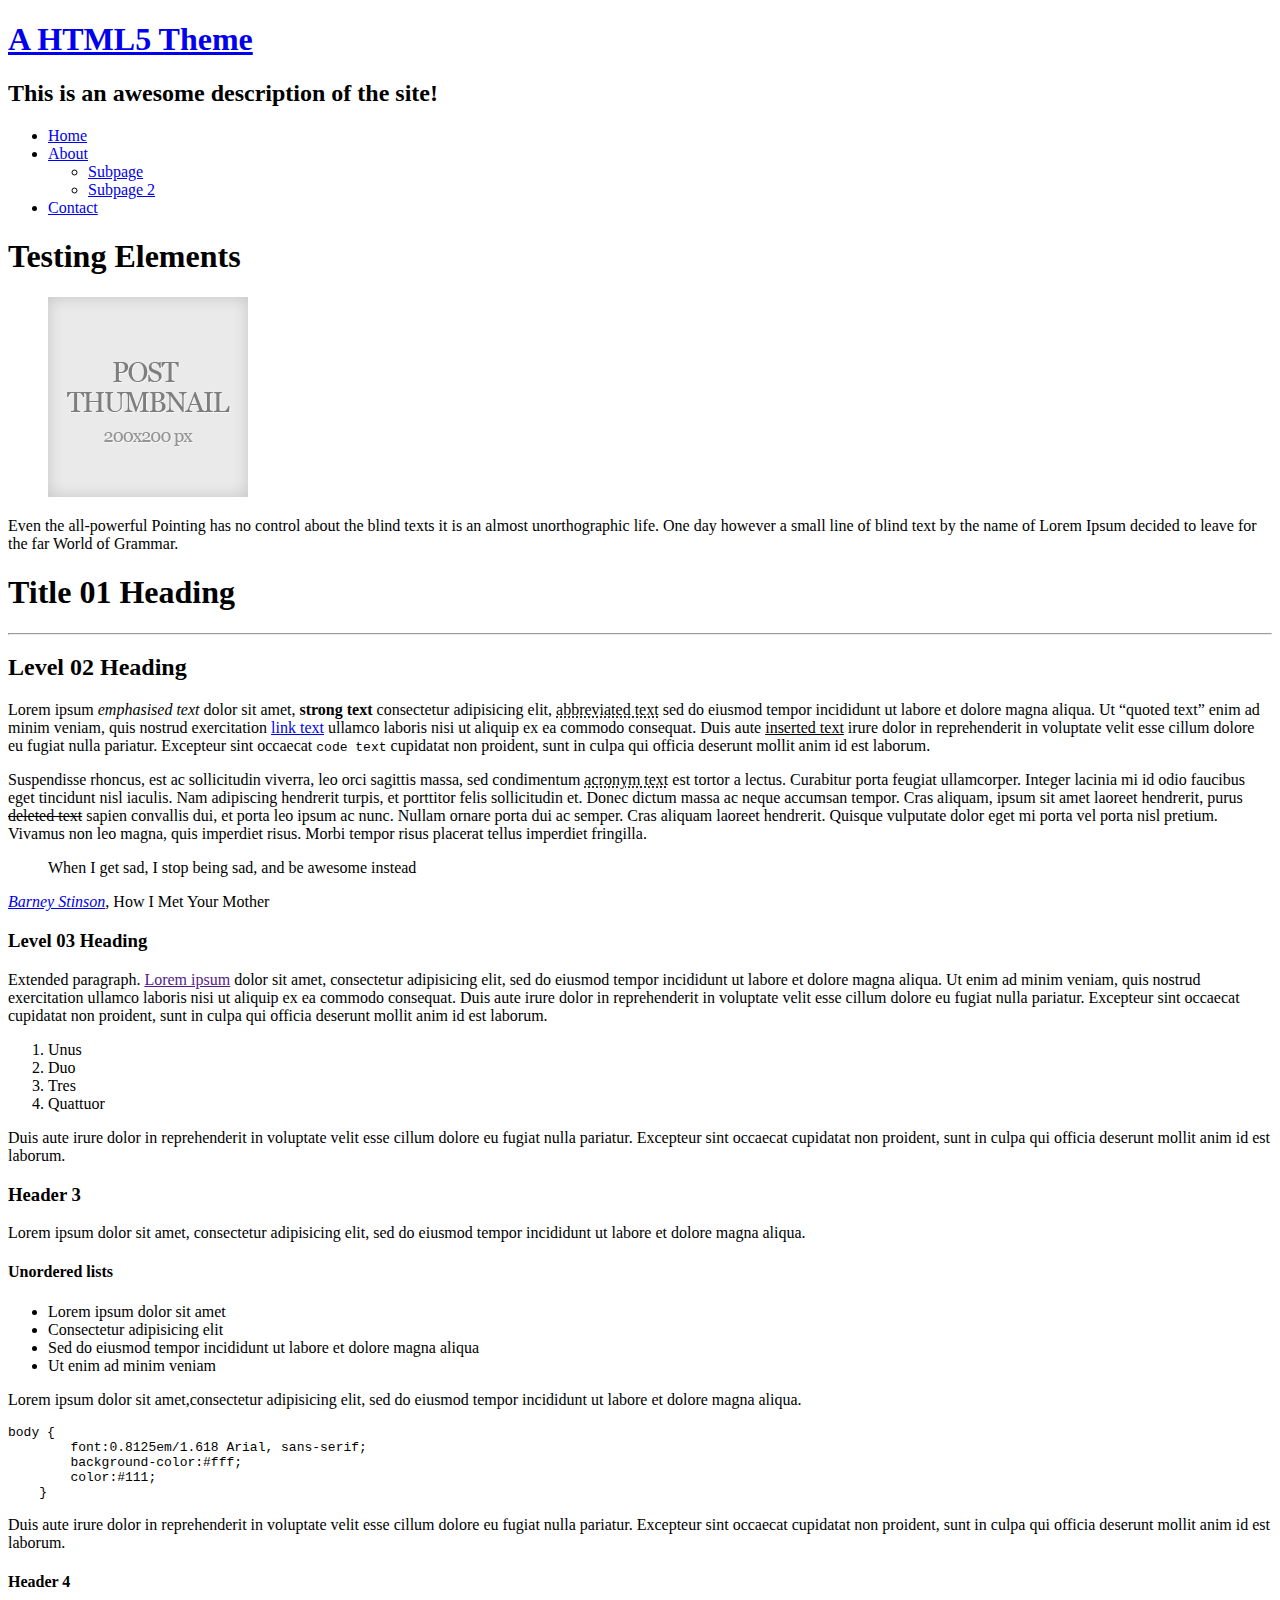
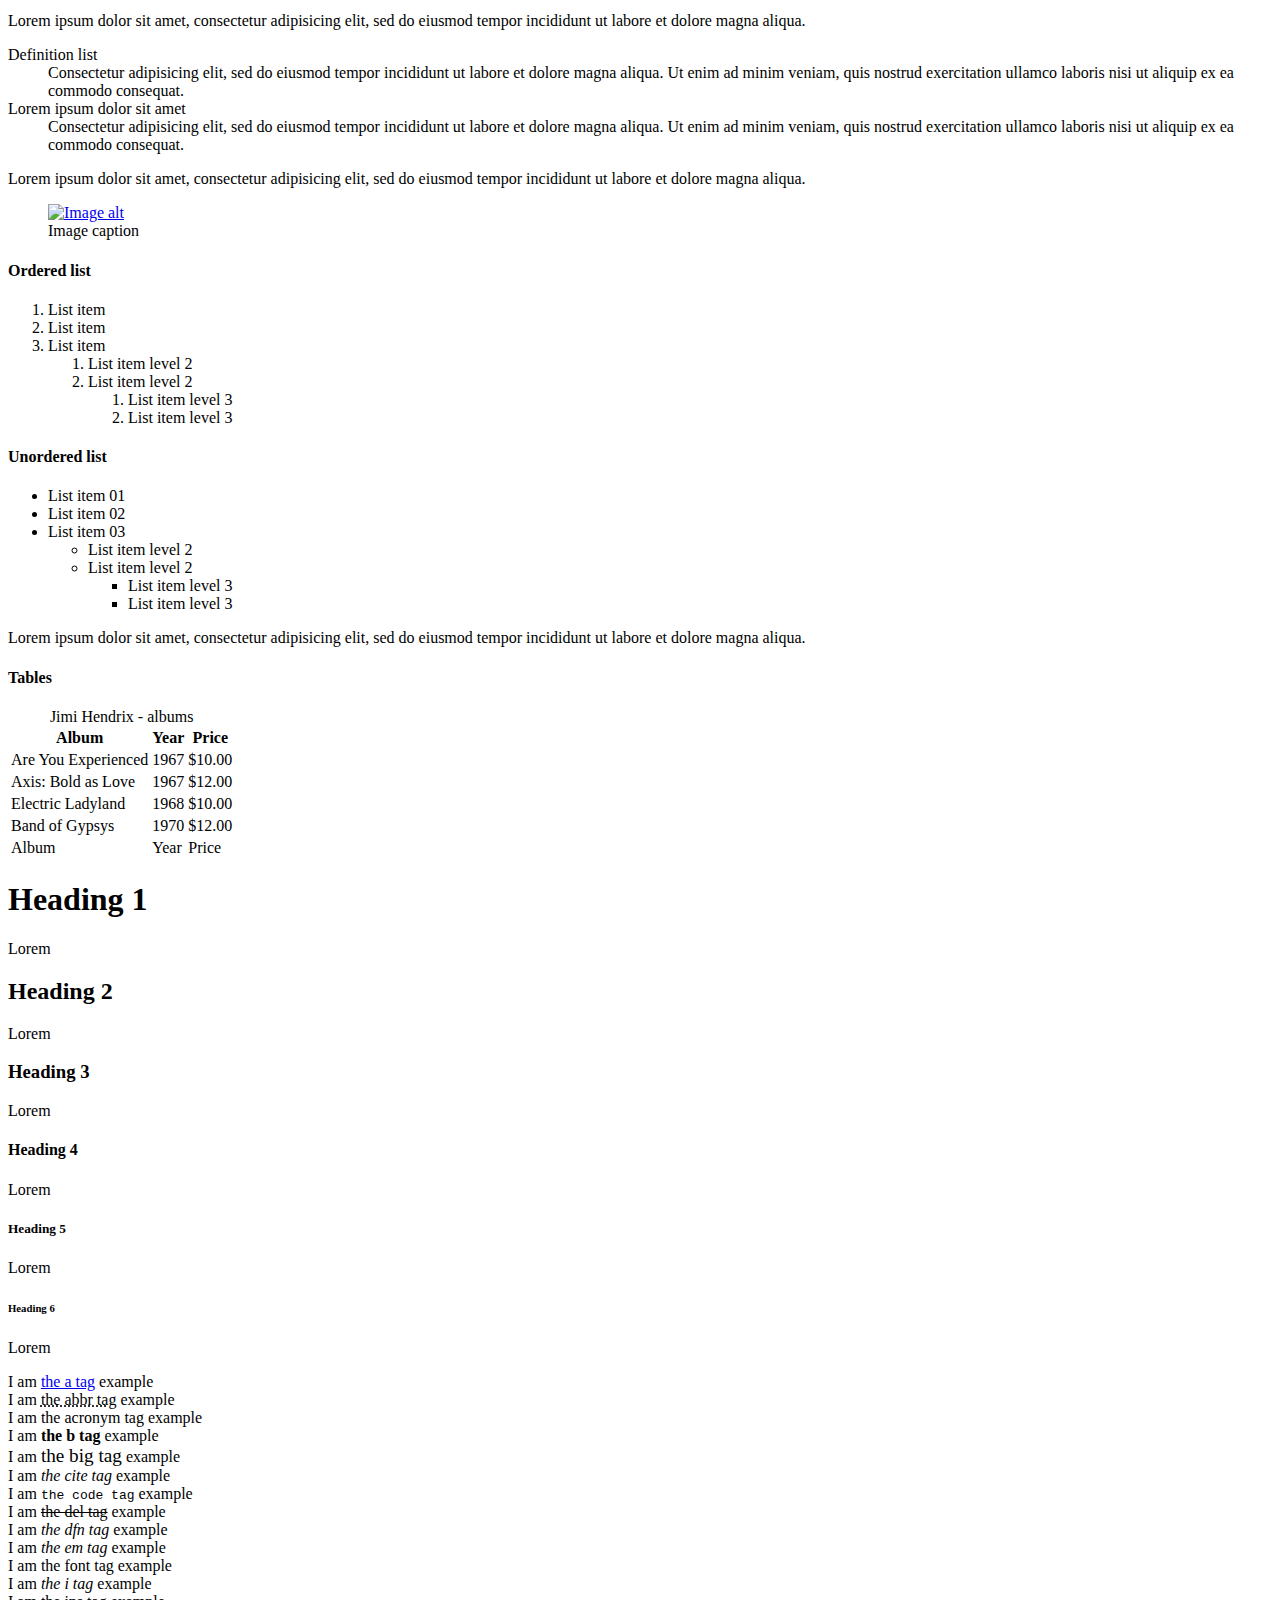
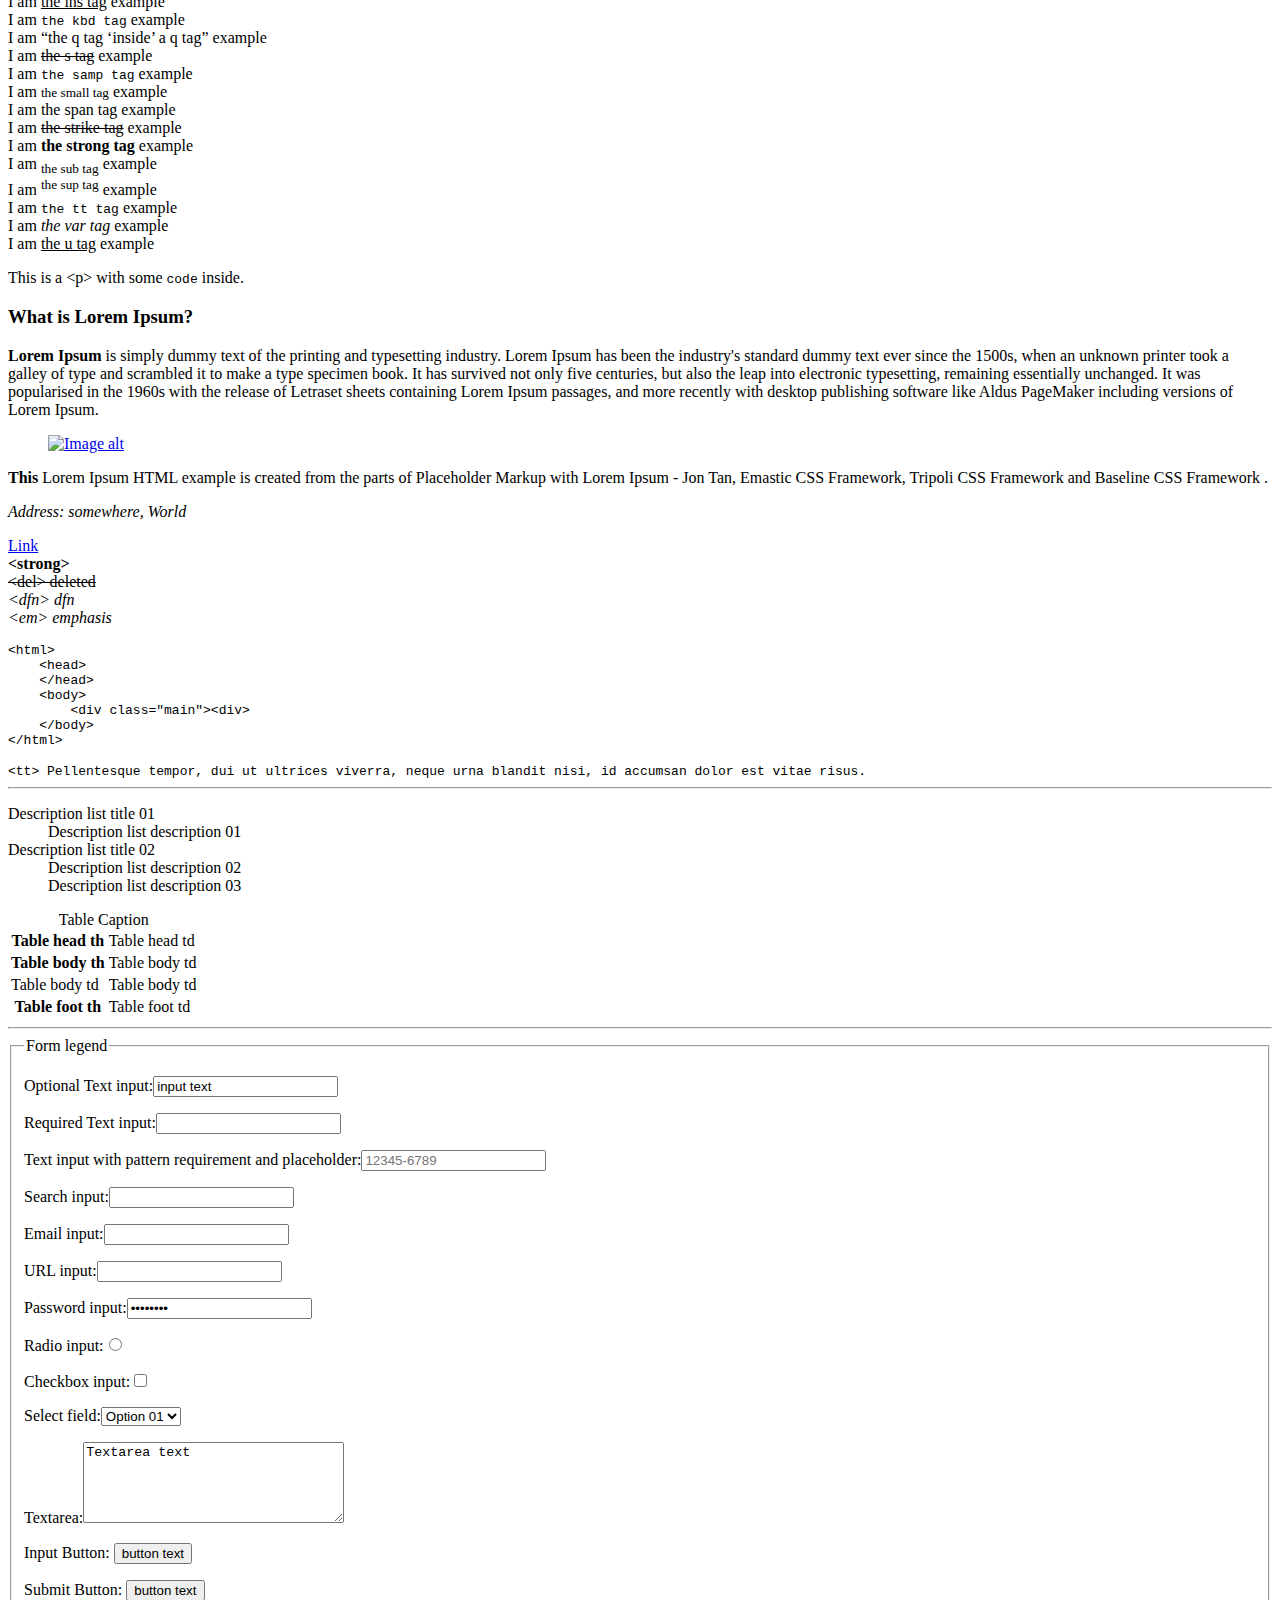
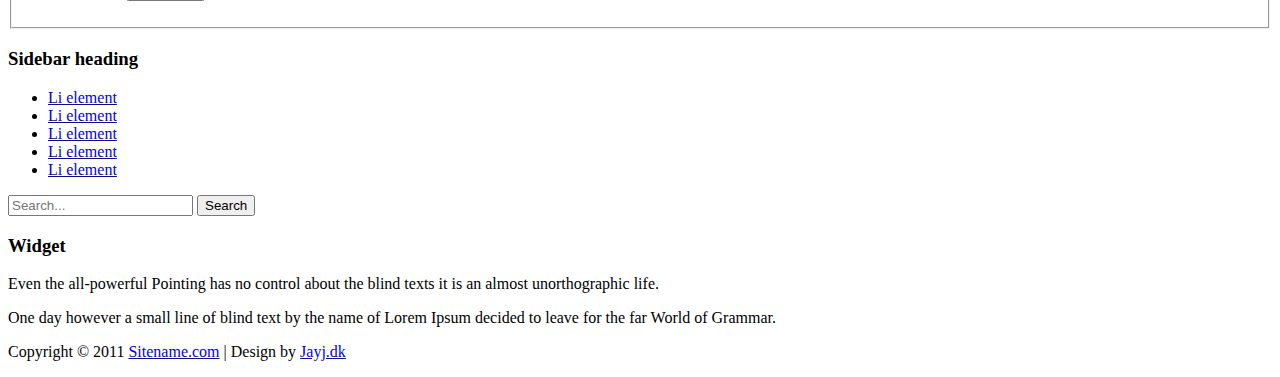
==== commit ff312580: "adding new paths to css files" ====
--- a/plonetheme/html5_hotpink/static/about.html
+++ b/plonetheme/html5_hotpink/static/about.html
@@ -18,7 +18,8 @@
  	<meta name="viewport" content="width=device-width, initial-scale=1.0" />
     
     <link href="style.css" rel="stylesheet" />
-    <link href="http://fonts.googleapis.com/css?family=Droid+Serif:regular,bold" rel="stylesheet" /> <!-- Load Droid Serif from Google Fonts -->
+    <link href="css/fonts.css" rel="stylesheet" />
+    <link href="css/custom.css" rel="stylesheet" />
     
     <!-- All JavaScript at the bottom, except for Modernizr and Respond.
     	Modernizr enables HTML5 elements & feature detects; Respond is a polyfill for min/max-width CSS3 Media Queries -->
@@ -495,4 +496,4 @@
     <script src="js/script.js"></script>
 
 </body>
-</html>+</html>
--- a/plonetheme/html5_hotpink/static/css/fonts.css
+++ b/plonetheme/html5_hotpink/static/css/fonts.css
@@ -0,0 +1,13 @@
+@font-face {
+  font-family: 'Droid Serif';
+  font-style: normal;
+  font-weight: normal;
+  src: local('Droid Serif'), local('DroidSerif'), url('../fonts/DroidSerif.woff') format('woff');
+}
+@font-face {
+  font-family: 'Droid Serif';
+  font-style: normal;
+  font-weight: bold;
+  src: local('Droid Serif Bold'), local('DroidSerif-Bold'), url('../fonts/DroidSerif-Bold.woff') format('woff');
+}
+
--- a/plonetheme/html5_hotpink/static/css/custom.css
+++ b/plonetheme/html5_hotpink/static/css/custom.css
@@ -0,0 +1 @@
+/* here you add your custom CSS */
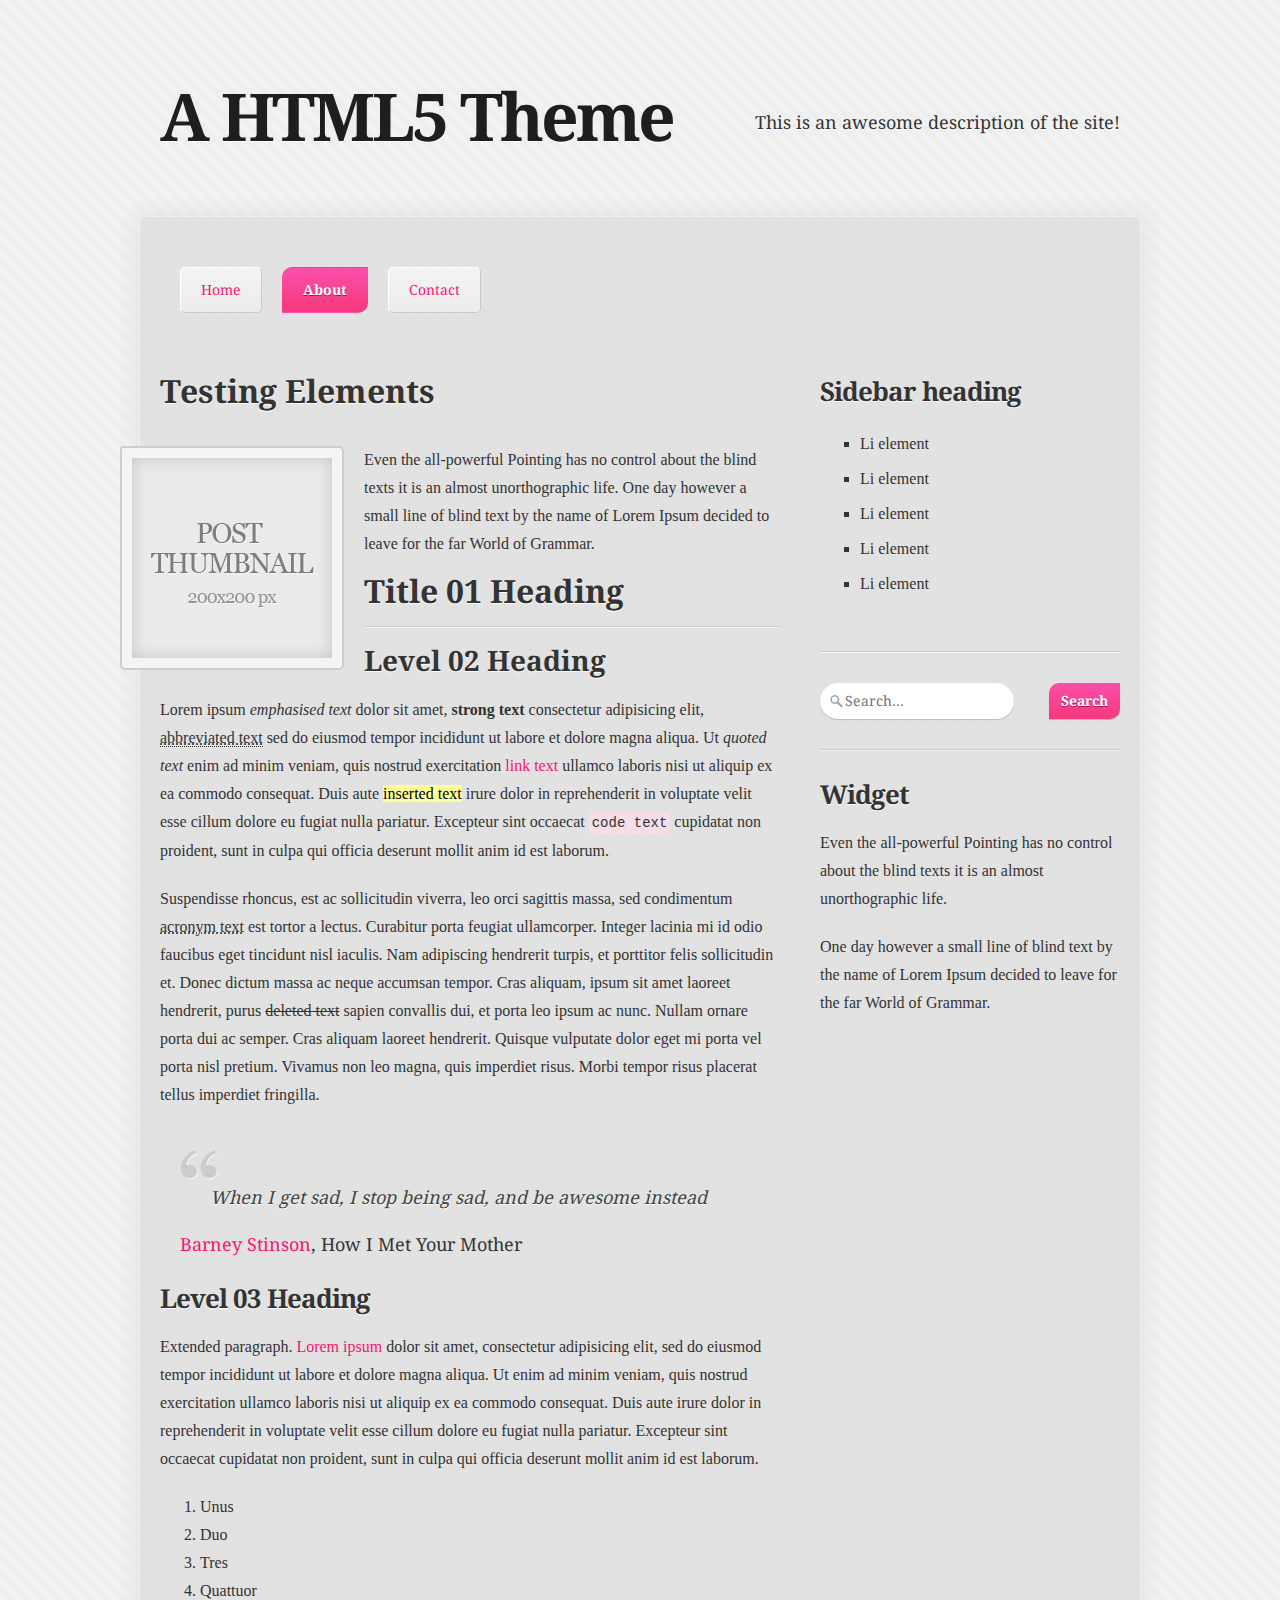
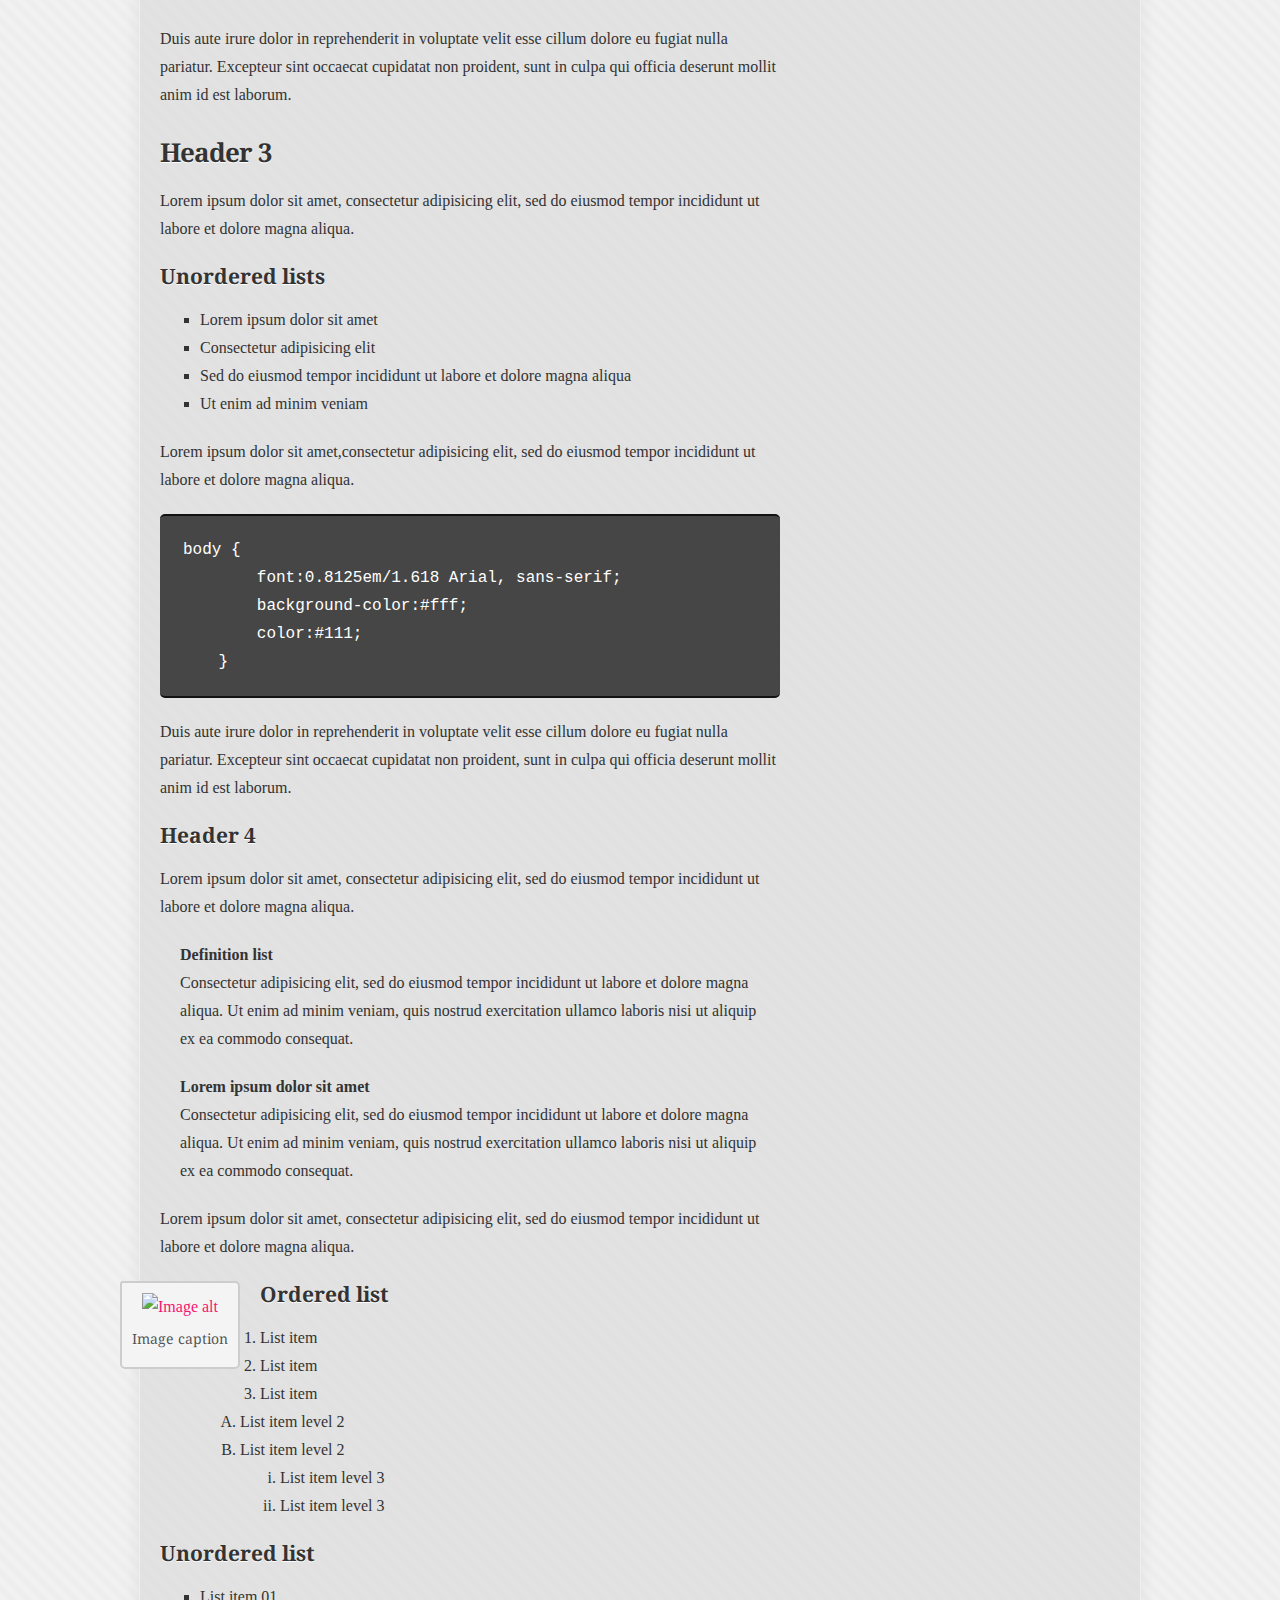
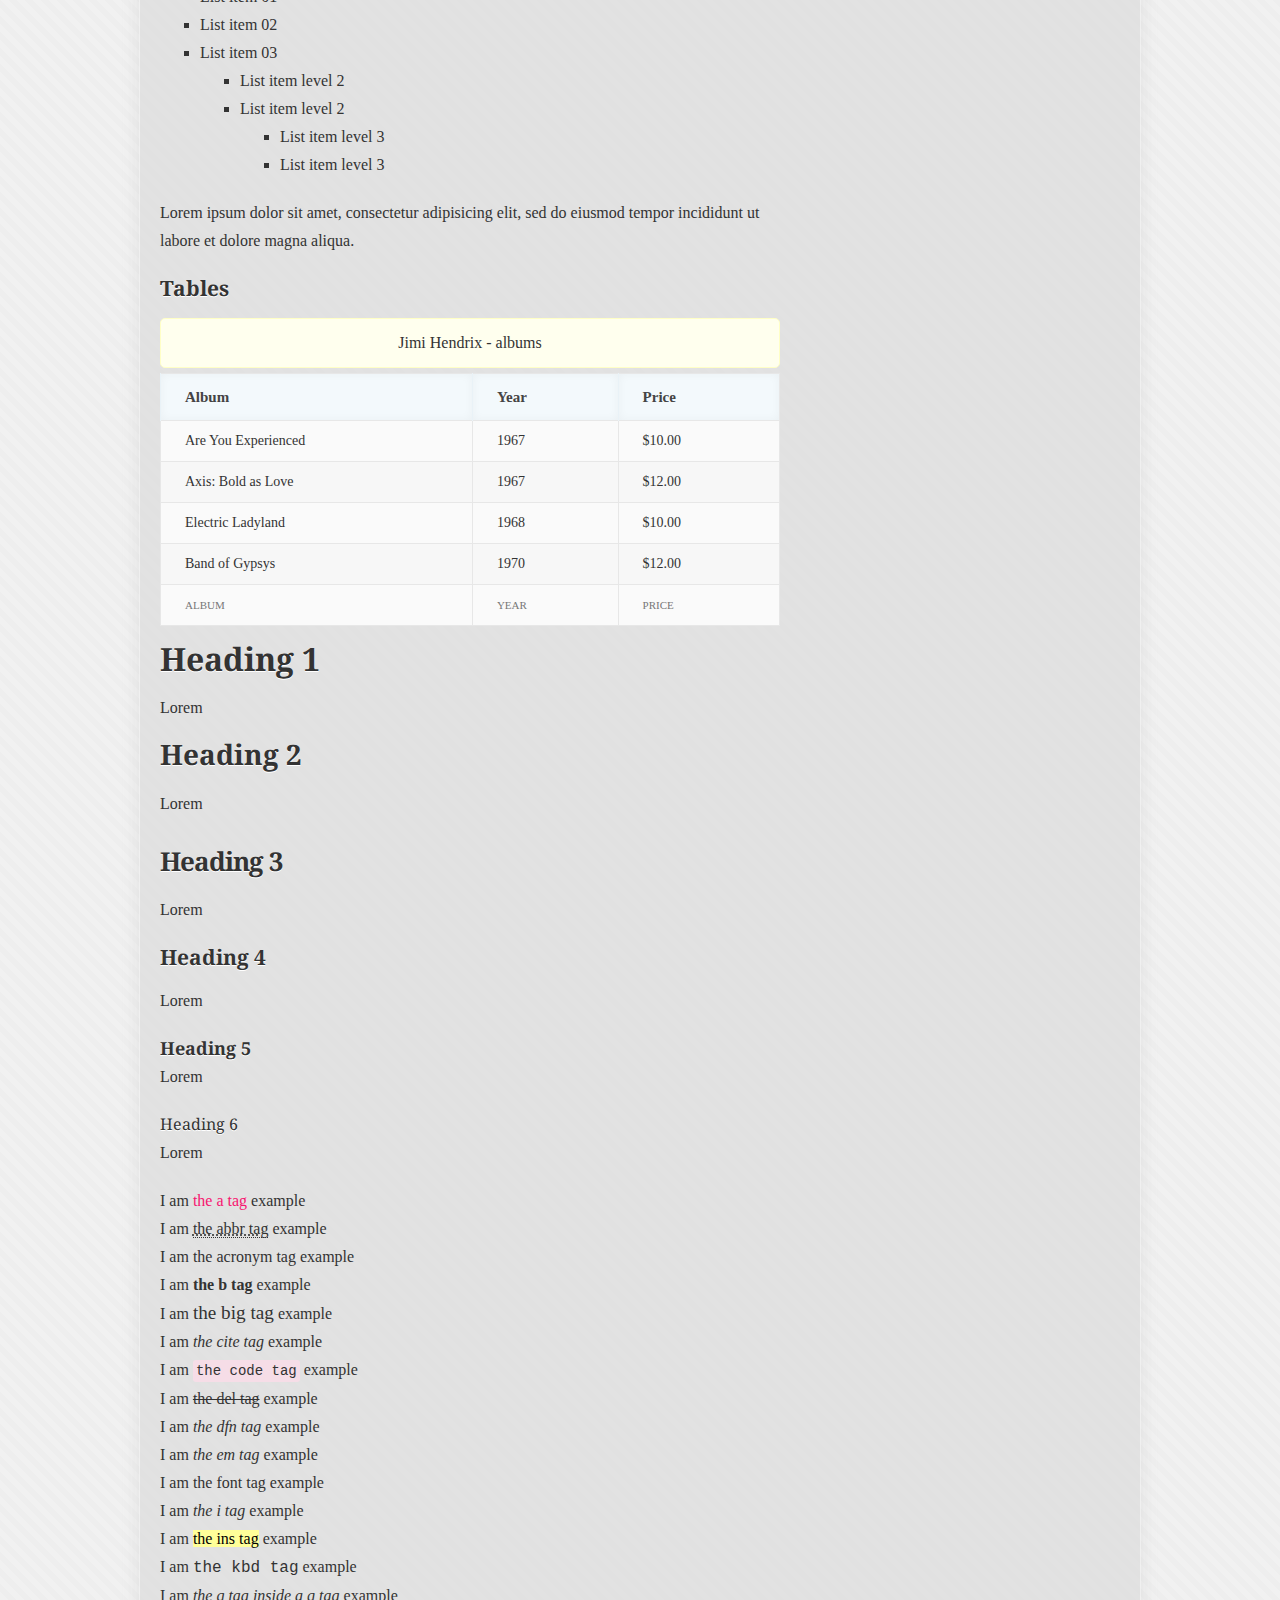
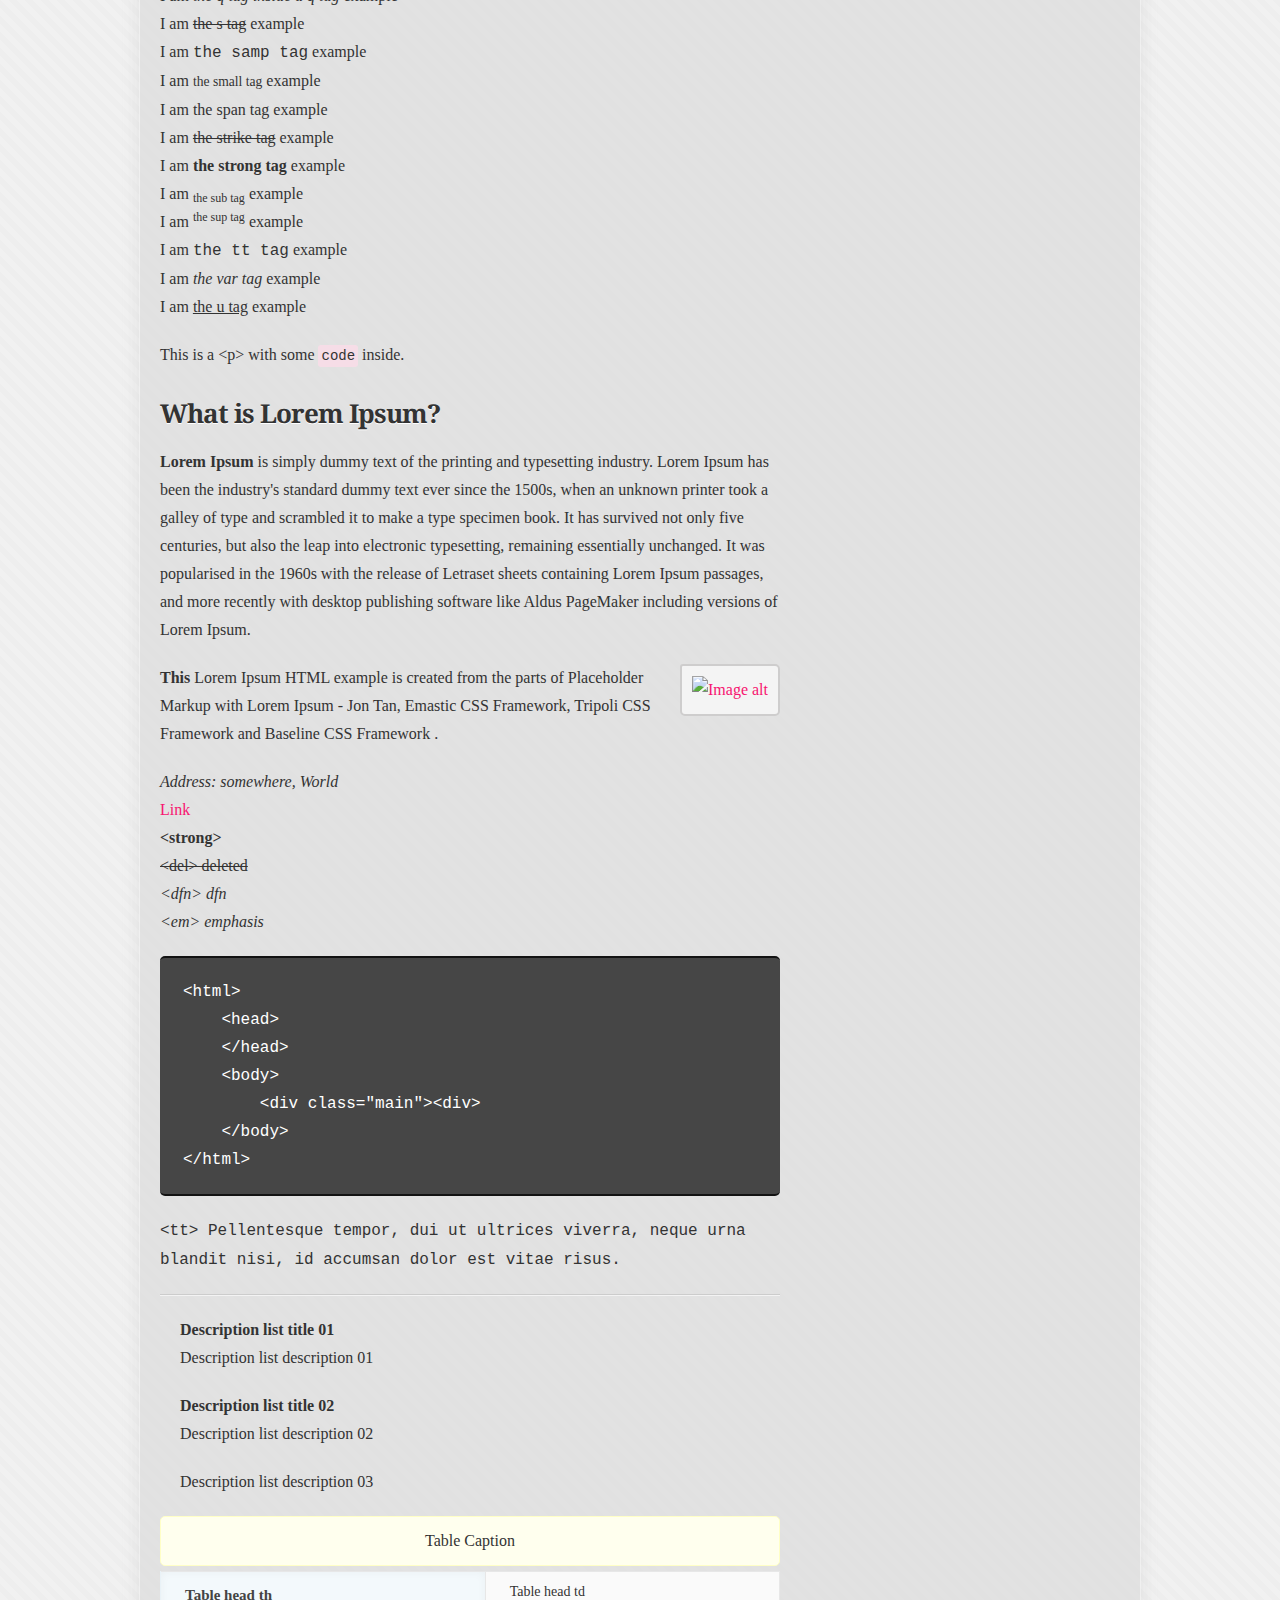
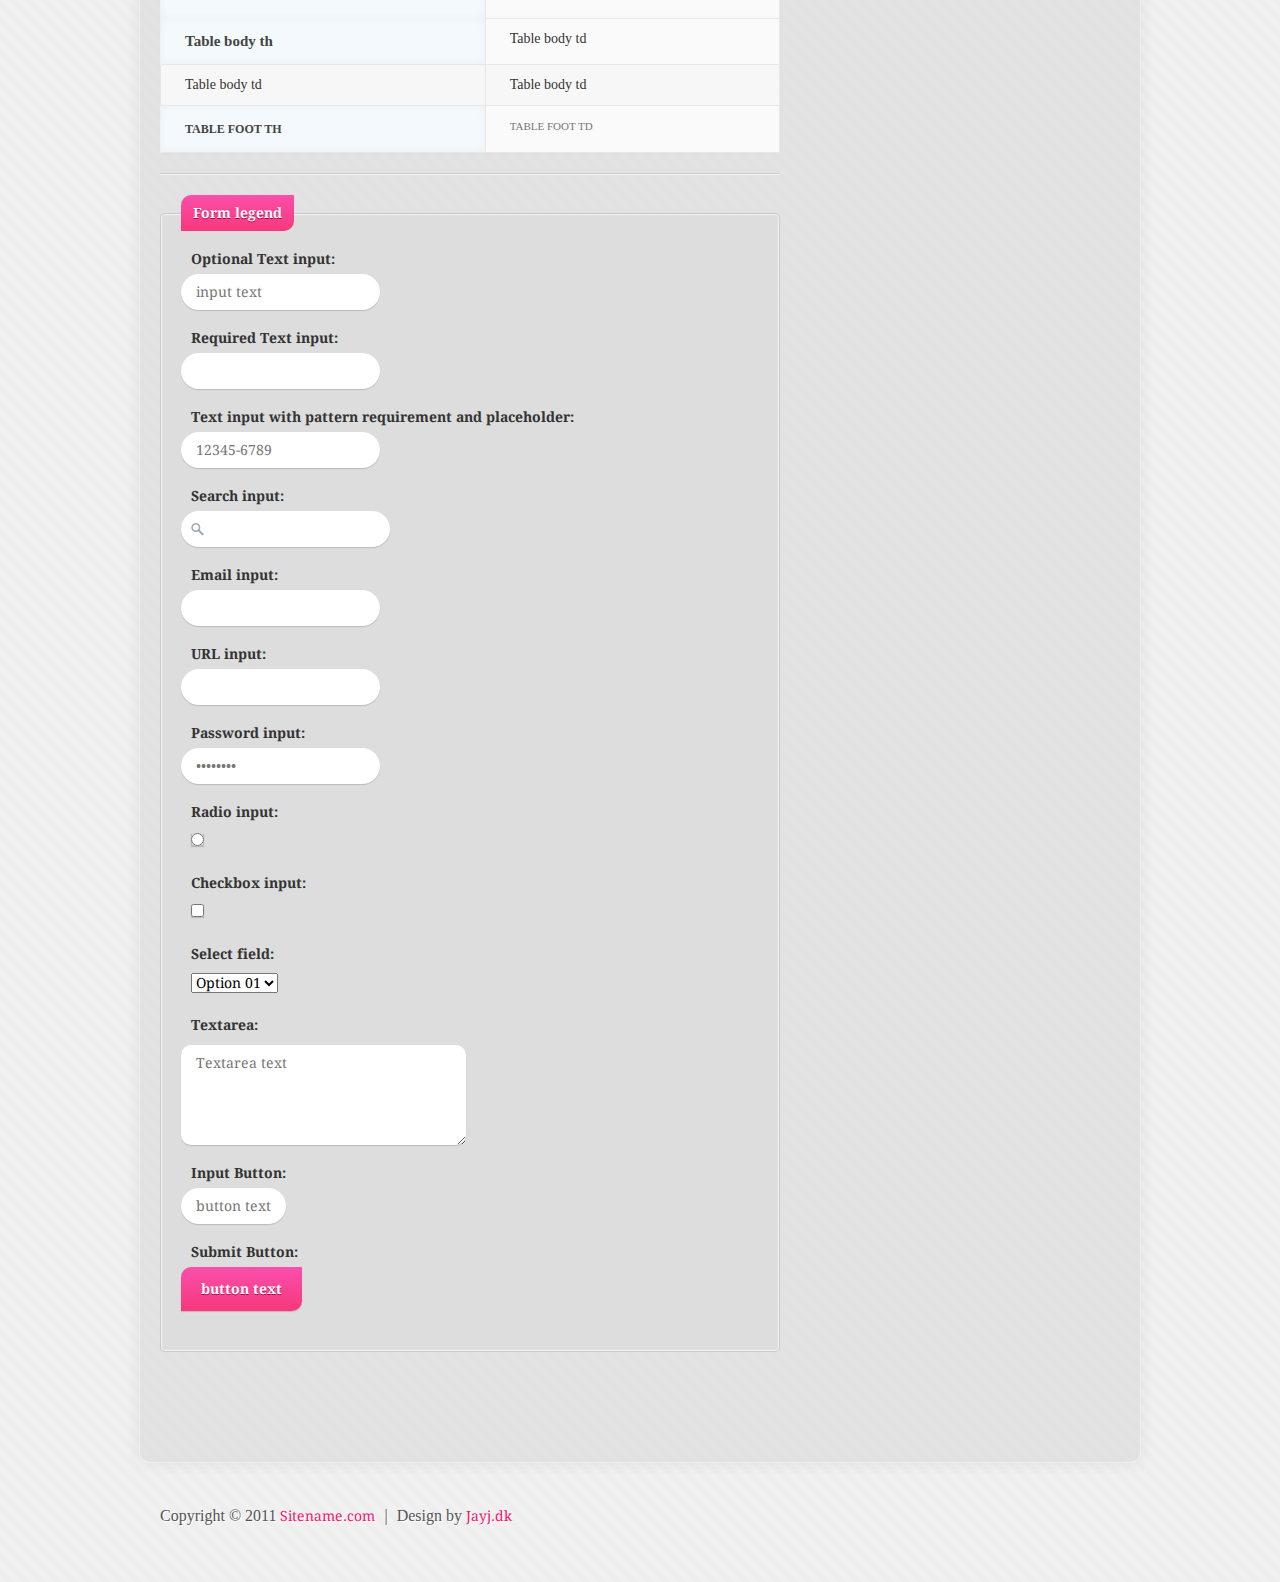
==== commit f7baeb14: "some more path fixes" ====
--- a/plonetheme/html5_hotpink/static/about.html
+++ b/plonetheme/html5_hotpink/static/about.html
@@ -17,7 +17,7 @@
      <!-- Mobile viewport optimized: j.mp/bplateviewport -->
  	<meta name="viewport" content="width=device-width, initial-scale=1.0" />
     
-    <link href="style.css" rel="stylesheet" />
+    <link href="css/style.css" rel="stylesheet" />
     <link href="css/fonts.css" rel="stylesheet" />
     <link href="css/custom.css" rel="stylesheet" />
     
--- a/plonetheme/html5_hotpink/static/css/style.css
+++ b/plonetheme/html5_hotpink/static/css/style.css
@@ -0,0 +1,934 @@
+/**
+ * HTML5 And CSS3 Theme version 2.0
+ * By Jayj.dk 
+ * Download for free at http://jayj.dk/a-free-html5-and-css3-theme/
+ 
+	Released under New BSD License
+	http://www.opensource.org/licenses/bsd-license.php
+	 
+	Copyright (c) 2009-2011, Jayj.dk
+	All rights reserved.
+	
+	Redistribution and use in source and binary forms, with or without modification,
+	are permitted provided that the following conditions are met:
+	
+		* Redistributions of source code must retain the above copyright notice,
+		  this list of conditions and the following disclaimer.
+	
+		* Redistributions in binary form must reproduce the above copyright notice,
+		  this list of conditions and the following disclaimer in the documentation
+		  and/or other materials provided with the distribution.
+	
+		* Neither the name of Jayj.dk nor the names of its
+		  contributors may be used to endorse or promote products derived from this
+		  software without specific prior written permission.
+	
+	THIS SOFTWARE IS PROVIDED BY THE COPYRIGHT HOLDERS AND CONTRIBUTORS "AS IS" AND
+	ANY EXPRESS OR IMPLIED WARRANTIES, INCLUDING, BUT NOT LIMITED TO, THE IMPLIED
+	WARRANTIES OF MERCHANTABILITY AND FITNESS FOR A PARTICULAR PURPOSE ARE
+	DISCLAIMED. IN NO EVENT SHALL THE COPYRIGHT OWNER OR CONTRIBUTORS BE LIABLE FOR
+	ANY DIRECT, INDIRECT, INCIDENTAL, SPECIAL, EXEMPLARY, OR CONSEQUENTIAL DAMAGES
+	(INCLUDING, BUT NOT LIMITED TO, PROCUREMENT OF SUBSTITUTE GOODS OR SERVICES;
+	LOSS OF USE, DATA, OR PROFITS; OR BUSINESS INTERRUPTION) HOWEVER CAUSED AND ON
+	ANY THEORY OF LIABILITY, WHETHER IN CONTRACT, STRICT LIABILITY, OR TORT
+	(INCLUDING NEGLIGENCE OR OTHERWISE) ARISING IN ANY WAY OUT OF THE USE OF THIS
+	SOFTWARE, EVEN IF ADVISED OF THE POSSIBILITY OF SUCH DAMAGE.
+*/
+
+/* Reset.css */
+html, body, div, span, object, iframe,
+h1, h2, h3, h4, h5, h6, p, blockquote, pre,
+abbr, address, cite, code, del, dfn, em, img, ins, kbd, q, samp,
+small, strong, sub, sup, var, b, i, dl, dt, dd, ol, ul, li,
+fieldset, form, label, legend, table, caption, tbody, tfoot, thead, tr, th, td,
+article, aside, canvas, details, figcaption, figure,
+footer, header, hgroup, menu, nav, section, summary,
+time, mark, audio, video {
+  margin: 0;
+  padding: 0;
+  border: 0;
+  font-size: 100%;
+  vertical-align: baseline;
+}
+article, aside, details, figcaption, figure,
+footer, header, hgroup, menu, nav, section {
+  display: block;
+}
+blockquote, q { quotes: none; }
+blockquote:before, blockquote:after,
+q:before, q:after { content: ""; content: none; }
+.clearfix:before, .clearfix:after { content: ""; display: table; }
+.clearfix:after { clear: both; }
+.clearfix { zoom: 1; }
+/* End reset */
+
+
+/**
+ * Styles start here
+ */
+ 
+body { 
+	color: #333;
+	font: 16px/28px Georgia, 'Times New Roman', Times, serif;
+	
+	/* CSS3 gradient background pattern @credits http://leaverou.me/demos/css3-patterns.html */
+	background-color: #eee; /* Change this to change both stribe colors */
+	
+	background-image: -webkit-gradient(linear, 0 100%, 100% 0,
+							color-stop(.25, rgba(255, 255, 255, .2)), color-stop(.25, transparent),
+							color-stop(.5, transparent), color-stop(.5, rgba(255, 255, 255, .2)),
+							color-stop(.75, rgba(255, 255, 255, .2)), color-stop(.75, transparent),
+							to(transparent)); /* Old webkit syntax */
+	background-image: -webkit-linear-gradient(45deg, rgba(255, 255, 255, .2) 25%, transparent 25%,
+							transparent 50%, rgba(255, 255, 255, .2) 50%, rgba(255, 255, 255, .2) 75%,
+							transparent 75%, transparent); /* New webkit syntax */					
+	background-image: -moz-linear-gradient(45deg, rgba(255, 255, 255, .2) 25%, transparent 25%,
+							transparent 50%, rgba(255, 255, 255, .2) 50%, rgba(255, 255, 255, .2) 75%,
+							transparent 75%, transparent); /* Firefox */
+	background-image: -o-linear-gradient(45deg, rgba(255, 255, 255, .2) 25%, transparent 25%,
+							transparent 50%, rgba(255, 255, 255, .2) 50%, rgba(255, 255, 255, .2) 75%,
+							transparent 75%, transparent); /* Opera */
+	background-image: linear-gradient(45deg, rgba(255, 255, 255, .2) 25%, transparent 25%,
+							transparent 50%, rgba(255, 255, 255, .2) 50%, rgba(255, 255, 255, .2) 75%,
+							transparent 75%, transparent); /* WC3 */
+	background-size: 16px 16px;
+}
+
+	/* Browsers who don't support gradients */
+	.no-cssgradients body {
+		background-image: url(../images/bg.png);
+		background-repeat: repeat;
+		background-attachment: fixed;
+	}
+
+/* Always force a scrollbar in non-IE 
+	Remove iOS text size adjust without disabling user zoom: www.456bereastreet.com/archive/201012/controlling_text_size_in_safari_for_ios_without_disabling_user_zoom/ */
+html { overflow-y: scroll; -webkit-text-size-adjust: 100%; -ms-text-size-adjust: 100%; }
+
+#wrapper {
+	width: 1000px;
+	margin: 0 auto;
+}
+
+/**
+ * Typography and default HTML elements
+ */
+
+a {
+	color: #F71570;
+	text-decoration: none;
+	-webkit-transition: all 100ms linear;
+	/*-moz-transition: all 100ms linear;*/
+	transition: all 100ms linear;
+}
+
+a:hover {
+	color: #AC0649;
+	text-shadow: 0 1px 0 #fff;
+}
+
+a:active { outline: none; }
+
+p, dl, hr, h1, h2, h3,
+ol, ul, dd, pre, table, fieldset {
+	margin-bottom: 20px;
+}
+
+/* Headings */
+h1, h2, h3, h4, h5, h6 {
+	font-family: 'Droid Serif', sans-serif;
+	text-shadow: 0 1px 0 #fff;
+}
+
+h1 {
+	font-size: 32px;
+}
+
+h2 {
+	font-size: 28px;
+}
+
+h3 {
+	font-size: 26px;
+	letter-spacing: -1px;
+}
+
+.post h3 {
+	margin: 30px 0 20px;
+}
+
+h4 {
+	font-size: 21px;
+	margin-bottom: 15px;
+}
+
+h5 {
+	font-size: 18px;
+}
+
+h6 {
+	font-weight: normal;
+	font-size: 16px;
+}
+
+/* Lists */
+ol, ul {
+	margin-left: 40px;	
+}
+
+ol {
+	list-style: decimal;
+}
+
+ul {
+	list-style: square;
+}
+
+ol ol {
+	list-style: upper-alpha;
+}
+ol ol ol {
+	list-style: lower-roman;
+}
+ol ol ol ol {
+	list-style: lower-alpha;
+}
+
+ul ul, ol ol, ul ol, ol ul {
+	margin-bottom: 0;
+}
+
+dl {
+	margin: 0 20px;
+}
+
+dt {
+	font-weight: bold;
+}
+
+	/* Remove margins for navigation lists */
+	nav ul, nav li { margin: 0; list-style: none; list-style-image: none; }
+
+/* Code */
+pre, code, kbd, samp { font-family: monospace, sans-serif; }
+
+pre {
+	background: #464646;
+	border: solid #121212;
+	border-width: 2px 0 2px 0;
+	border-radius: 5px;
+	color: #fff;
+	padding: 20px;
+	white-space: pre; white-space: pre-wrap; word-wrap: break-word;
+	/*position: relative;*/
+	/*text-shadow: 0px 1px 0px #333;*/
+	
+}
+
+	/* This is removed for now because of a strange Chrome bug with text-shadow and position: relative; */
+	/* Usage: <pre rel="CSS">...</pre>, <pre rel="PHP">...</pre> */
+	/*pre:after {
+		content: attr(rel);
+		color: #F83D87;
+		font: bold 16px 'Droid Serif', Georgia, serif;
+		position: absolute;
+		bottom: 10px; right: 15px;
+	}*/
+
+code {
+	background: #f6dde7;
+	font-size: 14px;
+	padding: 3px;
+	border-radius: 3px;
+}
+
+pre code {
+	background: none;
+	font-size: 16px;
+}
+
+/* Quotes */
+blockquote {
+	background: url(../images/quote.png) no-repeat left top;
+	color: #424242;
+	font: italic 18px/32px 'Droid Serif', Georgia, serif;
+	padding: 33px 30px 0;
+	margin: 40px 20px 20px;
+	text-shadow: 0 1px 0 #fff;
+}
+
+blockquote p { margin: 0; }
+
+q { font-style: italic; }
+
+	/* Cite after <blockquote> */
+	blockquote + p {
+		margin-left: 20px;	
+	}
+	
+	blockquote + p,
+	blockquote + cite,
+	blockquote + p cite {
+		font: 18px Garamond, 'Droid Serif', Georgia, serif;
+	}
+	
+/* Tables */
+table {
+	border: 1px solid #e7e7e7;
+	border-collapse: collapse; border-spacing: 0;
+	font-size: 14px;
+	width: 100%;
+	text-align: left;
+}
+
+	/* th */
+	tr th,
+	thead th {
+		background: #f3f9fc;
+		border-left: 1px solid #e9f2f7;
+		color: #444;
+		font-size: 15px;
+		font-weight: bold;
+		padding: 9px 24px;
+		-webkit-box-shadow: inset 0 0 10px rgba(0, 0, 0, .04);
+		-moz-box-shadow: inset 0 0 10px rgba(0, 0, 0, .04);
+		box-shadow: inset 0 0 10px rgba(0, 0, 0, .04);
+	}
+
+	/* td */
+	tr td {
+		background: #fafafa;
+		border: 1px solid #e7e7e7;
+		padding: 6px 24px;
+	}
+	
+	td { vertical-align: top; }
+	
+	tr:nth-child(2n) td {
+		background: #f7f7f7;
+	}
+	
+	tr:hover td {
+		background: #fff;
+	}
+	
+	td, td img { vertical-align: top; }
+	
+	/* tfoot */
+	tfoot td {
+		color: #777;
+		font-size: 11px;
+		text-transform: uppercase;	
+	}
+	
+	tfoot th {
+		color: #444;
+		font-size: 12px;
+		text-transform: uppercase;	
+	}
+
+	/* Table caption */
+	table caption {
+		background: #ffffee;
+		border: 1px solid #ffffc6;
+		font-size: 16px;
+		margin-bottom: 5px;
+		padding: 10px;
+		border-radius: 5px;
+	}
+
+/* Other elements */
+sub, sup { font-size: 75%; line-height: 0; position: relative; }
+sup { top: -0.5em; }
+sub { bottom: -0.25em; }
+
+small { font-size: 85%; }
+b, strong, th { font-weight: bold; }
+
+ins { background-color: #ff9; color: #000; text-decoration: none; }
+mark { background-color: #ff9; color: #000; font-style: italic; font-weight: bold; }
+del { text-decoration: line-through; }
+abbr[title], dfn[title] { border-bottom: 1px dotted; cursor: help; }
+
+hr {
+	display: block;
+	height: 0px;
+	border: 0;
+	border-top: 1px solid #ccc;
+	border-bottom: 1px solid rgba(255, 255, 255, 0.6);
+	margin: 20px 0;
+	padding: 0;
+}
+
+/* These selection declarations have to be separate
+   Also: hot pink! */
+::-moz-selection{ background: #FF5E99; color: #fff; text-shadow: none; }
+::selection { background: #FF5E99; color: #fff; text-shadow: none; }
+
+/**
+ * Header
+ */
+
+#header {
+	padding: 60px 20px 60px;
+}
+
+#site-title a {
+	color: #1e1e1e;
+	font: bold 66px 'Droid Serif', sans-serif;
+	float: left;
+	letter-spacing: -3px;
+	text-shadow: 0 1px 0 #fff;
+	-webkit-transition: all 200ms linear;
+	-moz-transition: all 200ms linear;
+	transition: all 200ms linear;
+	
+	/* Gain the benefits from GPU acceleration */
+	-webkit-transform: translateZ(0);
+	/*-moz-transform: translateZ(0);*/
+	transform: translateZ(0);
+}
+
+#site-title a:hover {
+	background: none;
+	text-shadow: 0 1px 0 #fff;
+	
+	/* Scale the site title on hover */
+	-webkit-transform: scale(1.1) translateZ(0);
+	/*-moz-transform: scale(1.1) translateZ(0);*/
+	transform: scale(1.1) translateZ(0);
+}
+
+#site-description {
+	font: normal 18px 'Droid Serif', sans-serif;
+	float: right;
+	padding-top: 32px;
+}
+
+/**
+ * Content
+ */
+ 
+#main { 
+	background: rgba(204, 204, 204, .4);
+	border-radius: 5px 5px 10px 10px;
+	width: 960px;
+	padding: 50px 20px 50px 20px;
+	-webkit-box-shadow: 0px 0px 0px 1px rgba(255, 255, 255, 0.4), 0px 0px 15px rgba(204, 204, 204, 0.5);
+	-moz-box-shadow: 0px 0px 0px 1px rgba(255, 255, 255, 0.4), 0px 0px 15px rgba(204, 204, 204, 0.5);
+	box-shadow: 0px 0px 0px 1px rgba(255, 255, 255, 0.4), 0px 0px 15px rgba(204, 204, 204, 0.5);
+}
+
+	/* No support for rgba */
+	.no-rgba #main {
+		background: url(../images/content_bg.png) repeat;
+	}
+
+#content {
+	float: left;
+	width: 620px;
+}
+
+#sidebar {
+	float: right;
+	width: 300px;
+}
+
+/**
+ * Navigation
+ */
+ 
+#menu {
+	margin: 0 0 60px 20px;
+}
+
+#menu ul {
+	list-style: none;
+}
+
+#menu li {
+	float: left;
+	margin: 0 20px 0 0;
+	position: relative;
+}
+
+#menu a {
+	background: #f3f3f3; /* Fallback */
+	background: -moz-linear-gradient(top, #f3f3f3 0%, #ececec 100%); /* FF 3.6+ */
+	background: -webkit-gradient(linear, left top, left bottom, color-stop(0%,#f3f3f3), color-stop(100%,#ececec)); /* Chrome, Safari 4+ */
+	background: -webkit-linear-gradient(top, #f3f3f3 0%,#ececec 100%); /* Chrome 10+, Safari 5.1+ */
+	background: -o-linear-gradient(top, #f3f3f3 0%,#ececec 100%); /* Opera 11.10+ */
+	background: -ms-linear-gradient(top, #f3f3f3 0%,#ececec 100%); /* IE10+ */
+	background: linear-gradient(top, #f3f3f3 0%,#ececec 100%); /* W3C */
+	
+	border: 1px solid;
+	border-color: #fff #c9c9c9 #c9c9c9 #fff;
+	border-radius: 5px;
+	display: block;
+	font: 14px 'Droid Serif', sans-serif;
+	padding: 14px 20px;
+	margin-bottom: 5px;
+	text-shadow: 0 1px 0 #fff;
+}
+
+#menu a:active {
+	-webkit-box-shadow: inset 1px 1px 5px #ccc;
+	-moz-box-shadow: inset 1px 1px 5px #ccc;	
+	box-shadow: inset 1px 1px 5px #ccc;	
+}
+
+#menu a:hover {
+	color: #AC0649;
+	border-radius: 10px 0 10px 0;
+	opacity: 0.75;
+}
+
+/* Current nav, buttons, more-link */
+#menu .selected > a,
+#menu .current > a,
+.btn,
+.more-link,
+input[type=submit],
+legend {
+	background: #fa4fab; /* Fallback */
+	background: -moz-linear-gradient(top, #fa4fab 0%, #f7387c 100%); /* FF 3.6+ */
+	background: -webkit-gradient(linear, left top, left bottom, color-stop(0%,#fa4fab), color-stop(100%,#f7387c)); /* Chrome, Safari 4+ */
+	background: -webkit-linear-gradient(top, #fa4fab 0%,#f7387c 100%); /* Chrome 10+, Safari 5.1+ */
+	background: -o-linear-gradient(top, #fa4fab 0%,#f7387c 100%); /* Opera 11.10+ */
+	background: -ms-linear-gradient(top, #fa4fab 0%,#f7387c 100%); /* IE10+ */
+	background: linear-gradient(top, #fa4fab 0%,#f7387c 100%); /* W3C */
+	
+	color: #fff;
+	border-color: transparent;
+	border-radius: 10px 0 10px 0;
+	font-weight: bold;
+	padding: 14px 20px;
+	text-shadow: 0 1px 0 #AC0649;
+	-webkit-transition: all 100ms linear;
+	/*-moz-transition: all 100ms linear;*/
+	transition: all 100ms linear;
+}
+
+#menu .selected > a:hover,
+#menu .current > a:hover,
+.btn:hover,
+.more-link:hover,
+input[type=submit]:hover {
+	border-radius: 0 10px 0 10px;
+	color: #fff;
+	opacity: 1;
+}
+
+	/* Level 2 */
+	#menu ul ul {
+		display: none;
+		min-width: 150px;
+		position: absolute;
+		top: 100%; left: 0;
+		z-index: 100;
+		-webkit-box-shadow: 0px 0px 6px rgba(0,0,0, 0.3);
+		-moz-box-shadow: 0px 0px 6px rgba(0,0,0, 0.3);
+		box-shadow: 0px 0px 6px rgba(0,0,0, 0.3);
+	}
+	
+	#menu li:hover > ul { display: block;  }
+	
+	#menu ul ul li {
+		float: none;
+		margin: 0;
+	}
+	
+	#menu ul ul li a {
+		border-radius: 0 !important;
+		margin-bottom: 0;
+	}
+	
+	#menu ul ul li a:hover {
+		opacity: 1;
+	}
+	
+/**
+ * Post
+ */
+ 
+.post {
+	padding: 20px 0 40px;
+	/*position: relative;*/
+}
+
+.post:first-of-type {
+	padding-top: 0;	
+}
+
+/* Post title */
+.post .entry-title {
+	margin-bottom: 40px;
+}
+
+.post .entry-title a {
+	color: #333;
+	display: block;
+	font-size: 38px;
+	font-weight: bold;
+	letter-spacing: -1px;
+	-webkit-transition: color 150ms ease-in-out;
+	/*-moz-transition: color 150ms ease-in-out;*/
+	transition: color 150ms ease-in-out;
+}
+
+.post .entry-title a:hover { 
+	color: #ac0649;
+}
+
+/* Post meta */
+.post-meta {
+	font: 14px 'Droid Serif', sans-serif;
+	margin: 40px 0 -20px;
+	
+	/* CSS3 Flexible Box Model */
+	display: -webkit-box;
+	display: -moz-box;
+	display: box;
+	-webkit-box-orient: horizontal;
+	-moz-box-orient: horizontal;
+	box-orient: horizontal;
+}
+
+.post-meta p {
+	background: #f3f3f3; /* Fallback */
+	background: -moz-linear-gradient(top, #f3f3f3 0%, #ececec 100%); /* FF 3.6+ */
+	background: -webkit-gradient(linear, left top, left bottom, color-stop(0%,#f3f3f3), color-stop(100%,#ececec)); /* Chrome, Safari 4+ */
+	background: -webkit-linear-gradient(top, #f3f3f3 0%,#ececec 100%); /* Chrome 10+, Safari 5.1+ */
+	background: -o-linear-gradient(top, #f3f3f3 0%,#ececec 100%); /* Opera 11.10+ */
+	background: -ms-linear-gradient(top, #f3f3f3 0%,#ececec 100%); /* IE10+ */
+	background: linear-gradient(top, #f3f3f3 0%,#ececec 100%); /* W3C */
+	
+	border: 1px solid;
+	border-color: #fff #c9c9c9 #c9c9c9 #fff;
+	border-radius: 5px;
+	line-height: 1.8;
+	margin: 0;
+	padding: 14px 10px;
+	text-shadow: 0 1px 0 #fff;
+	
+	/* 2:1 ratio */
+	-webkit-box-flex: 2;
+	-moz-box-flex: 2;
+	box-flex: 2;
+}
+
+.more-link {
+	display: inline-block;
+	padding: 16px 12px;
+	margin-left: 40px;
+	
+	/* 2:1 ratio */
+	-webkit-box-flex: 1;
+	-moz-box-flex: 1;
+	box-flex: 1;
+}
+
+.more-link:hover {
+	color: #fff;
+	text-shadow: none;
+}
+
+	/* No support for CSS3 Flexible Box Model */
+	.no-flexbox .post-meta p {
+		display: inline-block;
+		max-width: 480px;
+	}
+	
+	.no-flexbox .more-link {
+		float: right;
+	}
+	
+/* Post thumbnail and images */
+figure { 
+	background: #f4f4f4;
+	border: 2px solid #cecdcd;
+	border-radius: 3px 5px 5px 5px;
+	float: left;
+	padding: 10px;
+	text-align: center;
+	-webkit-transition: border 200ms ease;
+	/*-moz-transition: border 200ms ease;*/
+	transition: border 200ms ease;
+}
+
+figure:hover {
+	border: 2px solid #F83D87;
+}
+
+figure,
+figure.alignleft  {
+	margin: 0 20px 20px 0;
+}
+
+figure.alignright {
+	margin: 0 0 20px 20px;
+}
+
+figure {
+	margin-left: -40px;	
+}
+
+figcaption {
+	margin: 10px 0;
+	font: 14px 'Droid Serif', Georgia, serif;
+	color: #555;
+	text-align: center;
+	text-shadow: 0 1px 0 #fff;
+}
+
+	/* Thumbnail rotation */
+	/*.thumbnail,
+	.post:nth-of-type(2n) .thumbnail:hover {
+		-webkit-transform: rotate(0.45deg); 
+		-moz-transform: rotate(0.45deg); 
+		transform: rotate(0.45deg); 
+	}
+	
+	.thumbnail:hover,
+	.post:nth-of-type(2n) .thumbnail {
+		-webkit-transform: rotate(-0.45deg);
+		-moz-transform: rotate(-0.45deg);
+		transform: rotate(-0.45deg);
+	}*/
+
+/**
+ * Sidebar
+ */
+
+#sidebar {}
+
+.widget {
+	border-top: 1px solid rgba(255, 255, 255, 0.6);
+	border-bottom: 1px solid #ccc;
+	padding: 30px 0;
+}
+
+.widget:first-child {
+	border-top: none;
+	padding-top: 0;
+}
+
+.widget:last-child {
+	border-bottom: none;
+}
+
+	/* Lists in widgets */
+	.widget li {
+		line-height: 35px;
+	}
+	
+	.widget li a { 
+		color: #333;
+		-webkit-transition: margin-left 300ms linear;
+		/*-moz-transition: margin-left 300ms linear;*/
+		transition: margin-left 300ms linear;
+	}
+	
+	.widget li a:hover {
+		color: #AC0649;
+		margin-left: 10px;
+	}
+
+/*
+ * Footer
+ */
+ 
+#footer {
+	color: #555;
+	padding: 40px 20px;
+	text-shadow: 1px 1px 0px #fff;
+}
+
+#footer a {
+	font: 14px 'Droid Serif', Georgia, serif;
+}
+
+/**
+ * Forms
+ */
+ 
+	/* 1) Make inputs and buttons play nice in IE: www.viget.com/inspire/styling-the-button-element-in-internet-explorer/
+	   2) WebKit browsers add a 2px margin outside the chrome of form elements. 
+		  Firefox adds a 1px margin above and below textareas 
+	   3) Align to baseline */
+	button, input, select, textarea { width: auto; overflow: visible; margin: 0; vertical-align: baseline; outline: none; }
+
+	/* 1) Remove default scrollbar in IE: www.sitepoint.com/blogs/2010/08/20/ie-remove-textarea-scrollbars/
+   	   2) Align to text-top */
+	textarea { overflow: auto; vertical-align: text-top; }
+	
+	/* Hand cursor on clickable input elements */
+	label[for], input[type="button"], input[type="submit"], input[type="image"], button { cursor: pointer; }
+	
+	/* Remove extra padding and inner border in Firefox */
+	input::-moz-focus-inner,
+	button::-moz-focus-inner { border: 0; padding: 0; }
+	
+	input[type="button"],
+	input[type="checkbox"],
+	input[type="radio"],
+	input[type="submit"],
+	select {
+		-moz-box-sizing: border-box;
+		-webkit-box-sizing: border-box;
+		box-sizing: border-box;
+	}
+	
+	input[type="text"],
+	input[type="password"],
+	textarea {
+		-webkit-appearance: textfield;
+		-moz-box-sizing: content-box;
+		-webkit-box-sizing: content-box;
+		box-sizing: content-box;
+	}
+	
+button, input, select, textarea, label {
+	font: 14px 'Droid Serif', Georgia, serif;	
+}
+
+label {
+	display: block;
+	font-weight: bold;
+	margin: 0 0 7px 10px;
+}
+
+fieldset {
+	background: rgba(204, 204, 204, 0.2);
+	border: 1px solid #c9c9c9;
+	border-radius: 5px;
+	padding: 20px;
+	-webkit-box-shadow: inset 0px 0px 1px 1px rgba(255, 255, 255, 0.7);
+	-moz-box-shadow: inset 0px 0px 1px 1px rgba(255, 255, 255, 0.7);
+	box-shadow: inset 0px 0px 1px 1px rgba(255, 255, 255, 0.7);
+}
+
+legend {
+	font: bold 14px 'Droid Serif', Georgia, serif;
+	padding: 10px 12px;	
+}
+
+/* Input fields */
+input,
+textarea {
+	background: #fff;
+	border: none;
+	border-radius: 20px;
+	color: #777;
+	padding: 10px 15px;
+	-webkit-box-shadow: 0px 1px 1px #bbb;
+	-moz-box-shadow: 0px 1px 1px #bbb;
+	box-shadow: 0px 1px 1px #bbb;
+}
+
+input:hover,
+input:focus,
+textarea:hover,
+textarea:focus {
+	color: #333;
+	-webkit-box-shadow: 0px 1px 1px #ccc, inset 1px 2px 1px rgba(250, 79, 170, 0.3);
+	-moz-box-shadow: 0px 1px 1px #ccc, inset 1px 2px 1px rgba(250, 79, 170, 0.3);
+	box-shadow: 0px 1px 1px #ccc, inset 1px 2px 1px rgba(250, 79, 170, 0.3);
+}
+
+textarea {
+	border-radius: 10px;
+}
+
+input[type="checkbox"],
+input[type="radio"],
+select {
+	margin-left: 10px;
+}
+
+/* Submit */
+input[type="submit"] {
+	color: #fff;
+}
+
+input[type="submit"]:hover {
+	text-shadow: 0 1px 0 #AC0649;
+}
+
+/* Search inputs */
+input[type="search"] {
+	background: #fff url(../images/search.png) no-repeat 10px center;
+	padding-left: 25px;
+	-webkit-appearance: none;
+}
+
+input[type="search"]::-webkit-search-results-button {
+	-webkit-appearance: none;
+}
+
+.searchform input[type="search"] {
+	padding-right: 0;
+	max-width: 200px;
+}
+
+.searchform input[type="submit"] {
+	padding: 10px 12px;
+	float: right;
+}
+
+/**
+ * Misc
+ */
+ 
+.alignleft { float: left; }
+.alignright { float: right; }
+.clear { clear: both; }
+.sep { padding: 0 5px; }
+
+.hide { display: none; }
+
+.success {
+	background: url(../images/accepted.png) no-repeat 10px center;
+	background-color: rgb(231, 247, 211);
+	background-color: rgba(231, 247, 211, 0.5);
+	border: 1px solid #6c3;
+	border-radius: 5px;
+	padding: 20px 0 20px 80px;
+}
+
+.error {
+	background: url(../images/cancel.png) no-repeat 10px center;
+	background-color: rgb(255, 235, 232);
+	background-color: rgba(255, 235, 232, 0.5);
+	border: 1px solid #C00;
+	border-radius: 5px;
+	color: #C00;
+	padding: 20px 0 20px 80px;
+}
+
+.warning {
+	background: #fffbbc;
+	border: 1px solid #E6DB55;
+	padding: 20px;
+	border-radius: 5px;
+}
+
+div.warning { margin-bottom: 20px; }
+
+/**
+ * Media queries for responsive design.
+ * These follow after, and will override, the primary styles
+ * The closing /mediaquery comment is required by respond.js min/max-width Media Query polyfill
+ */
+
+@media only screen and (max-width: 1024px) {
+
+	/* Style adjustments for viewports 1024px and under go here */
+	#wrapper { width: 100%; }
+	#site-title a, #site-description { float: none; margin-bottom: 0; }
+	#main { width: 100%; -moz-box-sizing: border-box; -webkit-box-sizing: border-box; box-sizing: border-box; }
+	#content { float: none; width: 100%; }
+	#sidebar { float: none; margin-top: 20px; }
+	figure { margin-left: 0; }
+
+}/*/mediaquery*/
